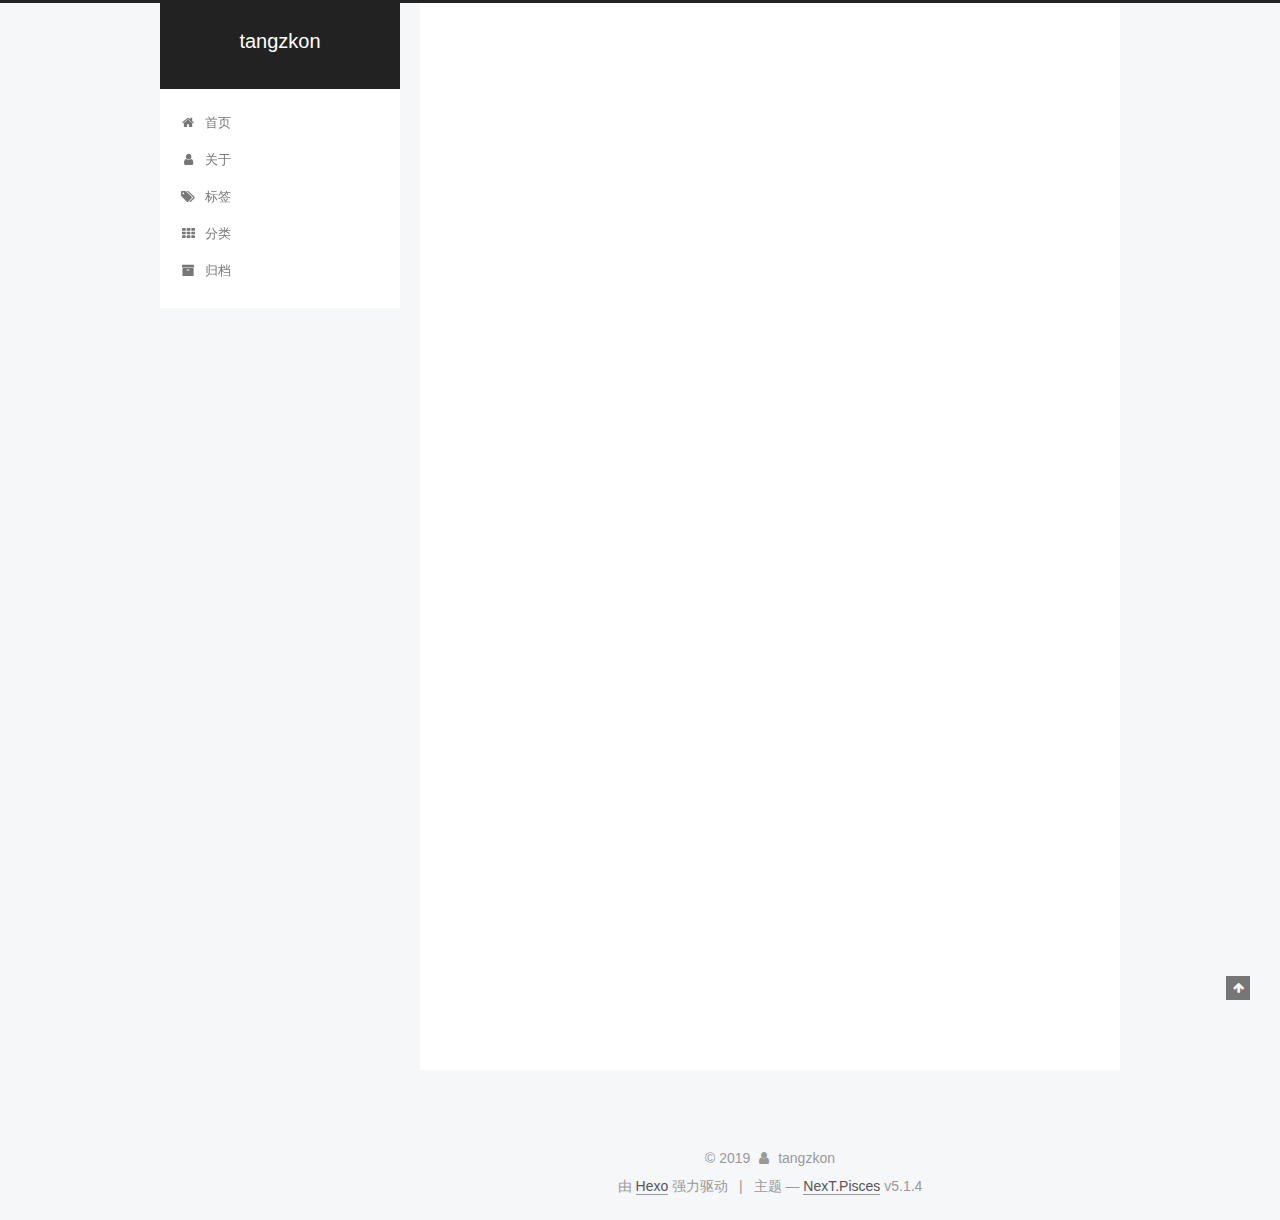
==== index.html @ e9712786 "Site updated: 2019-11-26 19:25:42" ====
<!DOCTYPE html>



  


<html class="theme-next pisces use-motion" lang="zh-Hans">
<head>
  <meta charset="UTF-8"/>
<meta http-equiv="X-UA-Compatible" content="IE=edge" />
<meta name="viewport" content="width=device-width, initial-scale=1, maximum-scale=1"/>
<meta name="theme-color" content="#222">









<meta http-equiv="Cache-Control" content="no-transform" />
<meta http-equiv="Cache-Control" content="no-siteapp" />
















  
  
  <link href="/lib/fancybox/source/jquery.fancybox.css?v=2.1.5" rel="stylesheet" type="text/css" />







<link href="/lib/font-awesome/css/font-awesome.min.css?v=4.6.2" rel="stylesheet" type="text/css" />

<link href="/css/main.css?v=5.1.4" rel="stylesheet" type="text/css" />


  <link rel="apple-touch-icon" sizes="180x180" href="/images/avatar.jpg?v=5.1.4">


  <link rel="icon" type="image/png" sizes="32x32" href="/images/avatar.jpg?v=5.1.4">


  <link rel="icon" type="image/png" sizes="16x16" href="/images/avatar.jpg?v=5.1.4">


  <link rel="mask-icon" href="/images/logo.svg?v=5.1.4" color="#222">





  <meta name="keywords" content="Hexo, NexT" />










<meta name="description" content="a low B">
<meta property="og:type" content="website">
<meta property="og:title" content="tangzkon">
<meta property="og:url" content="http:&#x2F;&#x2F;yoursite.com&#x2F;index.html">
<meta property="og:site_name" content="tangzkon">
<meta property="og:description" content="a low B">
<meta property="og:locale" content="zh-Hans">
<meta name="twitter:card" content="summary">



<script type="text/javascript" id="hexo.configurations">
  var NexT = window.NexT || {};
  var CONFIG = {
    root: '/',
    scheme: 'Pisces',
    version: '5.1.4',
    sidebar: {"position":"left","display":"post","offset":12,"b2t":false,"scrollpercent":false,"onmobile":false},
    fancybox: true,
    tabs: true,
    motion: {"enable":true,"async":false,"transition":{"post_block":"fadeIn","post_header":"slideDownIn","post_body":"slideDownIn","coll_header":"slideLeftIn","sidebar":"slideUpIn"}},
    duoshuo: {
      userId: '0',
      author: '博主'
    },
    algolia: {
      applicationID: '',
      apiKey: '',
      indexName: '',
      hits: {"per_page":10},
      labels: {"input_placeholder":"Search for Posts","hits_empty":"We didn't find any results for the search: ${query}","hits_stats":"${hits} results found in ${time} ms"}
    }
  };
</script>



  <link rel="canonical" href="http://yoursite.com/"/>





  <title>tangzkon</title>
  








</head>

<body itemscope itemtype="http://schema.org/WebPage" lang="zh-Hans">

  
  
    
  

  <div class="container sidebar-position-left 
  page-home">
    <div class="headband"></div>

    <header id="header" class="header" itemscope itemtype="http://schema.org/WPHeader">
      <div class="header-inner"><div class="site-brand-wrapper">
  <div class="site-meta ">
    

    <div class="custom-logo-site-title">
      <a href="/"  class="brand" rel="start">
        <span class="logo-line-before"><i></i></span>
        <span class="site-title">tangzkon</span>
        <span class="logo-line-after"><i></i></span>
      </a>
    </div>
      
        <p class="site-subtitle"></p>
      
  </div>

  <div class="site-nav-toggle">
    <button>
      <span class="btn-bar"></span>
      <span class="btn-bar"></span>
      <span class="btn-bar"></span>
    </button>
  </div>
</div>

<nav class="site-nav">
  

  
    <ul id="menu" class="menu">
      
        
        <li class="menu-item menu-item-home">
          <a href="/" rel="section">
            
              <i class="menu-item-icon fa fa-fw fa-home"></i> <br />
            
            首页
          </a>
        </li>
      
        
        <li class="menu-item menu-item-about">
          <a href="/about/" rel="section">
            
              <i class="menu-item-icon fa fa-fw fa-user"></i> <br />
            
            关于
          </a>
        </li>
      
        
        <li class="menu-item menu-item-tags">
          <a href="/tags/" rel="section">
            
              <i class="menu-item-icon fa fa-fw fa-tags"></i> <br />
            
            标签
          </a>
        </li>
      
        
        <li class="menu-item menu-item-categories">
          <a href="/categories/" rel="section">
            
              <i class="menu-item-icon fa fa-fw fa-th"></i> <br />
            
            分类
          </a>
        </li>
      
        
        <li class="menu-item menu-item-archives">
          <a href="/archives/" rel="section">
            
              <i class="menu-item-icon fa fa-fw fa-archive"></i> <br />
            
            归档
          </a>
        </li>
      

      
    </ul>
  

  
</nav>



 </div>
    </header>

    <main id="main" class="main">
      <div class="main-inner">
        <div class="content-wrap">
          <div id="content" class="content">
            
  <section id="posts" class="posts-expand">
    
      

  

  
  
  

  <article class="post post-type-normal" itemscope itemtype="http://schema.org/Article">
  
  
  
  <div class="post-block">
    <link itemprop="mainEntityOfPage" href="http://yoursite.com/2019/11/26/hello-world/">

    <span hidden itemprop="author" itemscope itemtype="http://schema.org/Person">
      <meta itemprop="name" content="tangzkon">
      <meta itemprop="description" content="">
      <meta itemprop="image" content="/images/avatar.jpg">
    </span>

    <span hidden itemprop="publisher" itemscope itemtype="http://schema.org/Organization">
      <meta itemprop="name" content="tangzkon">
    </span>

    
      <header class="post-header">

        
        
          <h1 class="post-title" itemprop="name headline">Hello World</h1>
        

        <div class="post-meta">
          <span class="post-time">
            
              <span class="post-meta-item-icon">
                <i class="fa fa-calendar-o"></i>
              </span>
              
                <span class="post-meta-item-text">发表于</span>
              
              <time title="创建于" itemprop="dateCreated datePublished" datetime="2019-11-26T16:20:26+08:00">
                2019-11-26
              </time>
            

            

            
          </span>

          

          
            
          

          
          

          
		  

          

          

        </div>
      </header>
    

    
    
    
    <div class="post-body" itemprop="articleBody">

      
      

      
        <p>Welcome to <a href="https://hexo.io/" target="_blank" rel="noopener">Hexo</a>! This is your very first post. Check <a href="https://hexo.io/docs/" target="_blank" rel="noopener">documentation</a> for more info. If you get any problems when using Hexo, you can find the answer in <a href="https://hexo.io/docs/troubleshooting.html" target="_blank" rel="noopener">troubleshooting</a> or you can ask me on <a href="https://github.com/hexojs/hexo/issues" target="_blank" rel="noopener">GitHub</a>.</p>
<h2 id="Quick-Start"><a href="#Quick-Start" class="headerlink" title="Quick Start"></a>Quick Start</h2><h3 id="Create-a-new-post"><a href="#Create-a-new-post" class="headerlink" title="Create a new post"></a>Create a new post</h3><figure class="highlight bash"><table><tr><td class="gutter"><pre><span class="line">1</span><br></pre></td><td class="code"><pre><span class="line">$ hexo new <span class="string">"My New Post"</span></span><br></pre></td></tr></table></figure>

<p>More info: <a href="https://hexo.io/docs/writing.html" target="_blank" rel="noopener">Writing</a></p>
<h3 id="Run-server"><a href="#Run-server" class="headerlink" title="Run server"></a>Run server</h3><figure class="highlight bash"><table><tr><td class="gutter"><pre><span class="line">1</span><br></pre></td><td class="code"><pre><span class="line">$ hexo server</span><br></pre></td></tr></table></figure>

<p>More info: <a href="https://hexo.io/docs/server.html" target="_blank" rel="noopener">Server</a></p>
<h3 id="Generate-static-files"><a href="#Generate-static-files" class="headerlink" title="Generate static files"></a>Generate static files</h3><figure class="highlight bash"><table><tr><td class="gutter"><pre><span class="line">1</span><br></pre></td><td class="code"><pre><span class="line">$ hexo generate</span><br></pre></td></tr></table></figure>

<p>More info: <a href="https://hexo.io/docs/generating.html" target="_blank" rel="noopener">Generating</a></p>
<h3 id="Deploy-to-remote-sites"><a href="#Deploy-to-remote-sites" class="headerlink" title="Deploy to remote sites"></a>Deploy to remote sites</h3><figure class="highlight bash"><table><tr><td class="gutter"><pre><span class="line">1</span><br></pre></td><td class="code"><pre><span class="line">$ hexo deploy</span><br></pre></td></tr></table></figure>

<p>More info: <a href="https://hexo.io/docs/one-command-deployment.html" target="_blank" rel="noopener">Deployment</a></p>

      
    </div>
    
    
    

    

    

    

    <footer class="post-footer">
      

      
      
      

      

      
      
    </footer>
  </div>
  
  
  
  </article>


    
  </section>

  


          </div>
          


          

        </div>
        
          
  
  <div class="sidebar-toggle">
    <div class="sidebar-toggle-line-wrap">
      <span class="sidebar-toggle-line sidebar-toggle-line-first"></span>
      <span class="sidebar-toggle-line sidebar-toggle-line-middle"></span>
      <span class="sidebar-toggle-line sidebar-toggle-line-last"></span>
    </div>
  </div>

  <aside id="sidebar" class="sidebar">
    
    <div class="sidebar-inner">

      

      

      <section class="site-overview-wrap sidebar-panel sidebar-panel-active">
        <div class="site-overview">
          <div class="site-author motion-element" itemprop="author" itemscope itemtype="http://schema.org/Person">
            
              <img class="site-author-image" itemprop="image"
                src="/images/avatar.jpg"
                alt="tangzkon" />
            
              <p class="site-author-name" itemprop="name">tangzkon</p>
              <p class="site-description motion-element" itemprop="description">a low B</p>
          </div>

          <nav class="site-state motion-element">

            
              <div class="site-state-item site-state-posts">
              
                <a href="/archives/%7C%7Carchive">
              
                  <span class="site-state-item-count">1</span>
                  <span class="site-state-item-name">日志</span>
                </a>
              </div>
            

            

            

          </nav>

          

          

          
          

          
          

          

        </div>
      </section>

      

      

    </div>
  </aside>


        
      </div>
    </main>

    <footer id="footer" class="footer">
      <div class="footer-inner">
        <div class="copyright">&copy; <span itemprop="copyrightYear">2019</span>
  <span class="with-love">
    <i class="fa fa-user"></i>
  </span>
  <span class="author" itemprop="copyrightHolder">tangzkon</span>

  
</div>


  <div class="powered-by">由 <a class="theme-link" target="_blank" href="https://hexo.io">Hexo</a> 强力驱动</div>



  <span class="post-meta-divider">|</span>



  <div class="theme-info">主题 &mdash; <a class="theme-link" target="_blank" href="https://github.com/iissnan/hexo-theme-next">NexT.Pisces</a> v5.1.4</div>

<div>
<script async src="//busuanzi.ibruce.info/busuanzi/2.3/busuanzi.pure.mini.js"></script>
<span id="busuanzi_container_site_pv" style='display:none'>
    ��վ�ܷ����� <span id="busuanzi_value_site_pv"></span> ��
    <span class="post-meta-divider">|</span>
</span>
<span id="busuanzi_container_site_uv" style='display:none'>
    ��<span id="busuanzi_value_site_uv"></span>�˿����ҵĲ���
</span>
</div>



        







        
      </div>
    </footer>

    
      <div class="back-to-top">
        <i class="fa fa-arrow-up"></i>
        
      </div>
    

    

  </div>

  

<script type="text/javascript">
  if (Object.prototype.toString.call(window.Promise) !== '[object Function]') {
    window.Promise = null;
  }
</script>









  












  
  
    <script type="text/javascript" src="/lib/jquery/index.js?v=2.1.3"></script>
  

  
  
    <script type="text/javascript" src="/lib/fastclick/lib/fastclick.min.js?v=1.0.6"></script>
  

  
  
    <script type="text/javascript" src="/lib/jquery_lazyload/jquery.lazyload.js?v=1.9.7"></script>
  

  
  
    <script type="text/javascript" src="/lib/velocity/velocity.min.js?v=1.2.1"></script>
  

  
  
    <script type="text/javascript" src="/lib/velocity/velocity.ui.min.js?v=1.2.1"></script>
  

  
  
    <script type="text/javascript" src="/lib/fancybox/source/jquery.fancybox.pack.js?v=2.1.5"></script>
  


  


  <script type="text/javascript" src="/js/src/utils.js?v=5.1.4"></script>

  <script type="text/javascript" src="/js/src/motion.js?v=5.1.4"></script>



  
  


  <script type="text/javascript" src="/js/src/affix.js?v=5.1.4"></script>

  <script type="text/javascript" src="/js/src/schemes/pisces.js?v=5.1.4"></script>



  

  


  <script type="text/javascript" src="/js/src/bootstrap.js?v=5.1.4"></script>



  


  




	





  





  












  





  

  

  

  
  

  

  

  

 
<!-- ҳ����С���� -->
<script type="text/javascript" src="/js/src/love.js"></script>
</body>
</html>
---- css/main.css ----
/* normalize.css v3.0.2 | MIT License | git.io/normalize */
html {
  font-family: sans-serif; /* 1 */
  -ms-text-size-adjust: 100%; /* 2 */
  -webkit-text-size-adjust: 100%; /* 2 */
}
body {
  margin: 0;
}
article,
aside,
details,
figcaption,
figure,
footer,
header,
hgroup,
main,
menu,
nav,
section,
summary {
  display: block;
}
audio,
canvas,
progress,
video {
  display: inline-block; /* 1 */
  vertical-align: baseline; /* 2 */
}
audio:not([controls]) {
  display: none;
  height: 0;
}
[hidden],
template {
  display: none;
}
a {
  background-color: transparent;
}
a:active,
a:hover {
  outline: 0;
}
abbr[title] {
  border-bottom: 1px dotted;
}
b,
strong {
  font-weight: bold;
}
dfn {
  font-style: italic;
}
h1 {
  font-size: 2em;
  margin: 0.67em 0;
}
mark {
  background: #ff0;
  color: #000;
}
small {
  font-size: 80%;
}
sub,
sup {
  font-size: 75%;
  line-height: 0;
  position: relative;
  vertical-align: baseline;
}
sup {
  top: -0.5em;
}
sub {
  bottom: -0.25em;
}
img {
  border: 0;
}
svg:not(:root) {
  overflow: hidden;
}
figure {
  margin: 1em 40px;
}
hr {
  -moz-box-sizing: content-box;
  box-sizing: content-box;
  height: 0;
}
pre {
  overflow: auto;
}
code,
kbd,
pre,
samp {
  font-family: monospace, monospace;
  font-size: 1em;
}
button,
input,
optgroup,
select,
textarea {
  color: inherit; /* 1 */
  font: inherit; /* 2 */
  margin: 0; /* 3 */
}
button {
  overflow: visible;
}
button,
select {
  text-transform: none;
}
button,
html input[type="button"],
input[type="reset"],
input[type="submit"] {
  -webkit-appearance: button; /* 2 */
  cursor: pointer; /* 3 */
}
button[disabled],
html input[disabled] {
  cursor: default;
}
button::-moz-focus-inner,
input::-moz-focus-inner {
  border: 0;
  padding: 0;
}
input {
  line-height: normal;
}
input[type="checkbox"],
input[type="radio"] {
  box-sizing: border-box; /* 1 */
  padding: 0; /* 2 */
}
input[type="number"]::-webkit-inner-spin-button,
input[type="number"]::-webkit-outer-spin-button {
  height: auto;
}
input[type="search"] {
  -webkit-appearance: textfield; /* 1 */
  -moz-box-sizing: content-box;
  -webkit-box-sizing: content-box; /* 2 */
  box-sizing: content-box;
}
input[type="search"]::-webkit-search-cancel-button,
input[type="search"]::-webkit-search-decoration {
  -webkit-appearance: none;
}
fieldset {
  border: 1px solid #c0c0c0;
  margin: 0 2px;
  padding: 0.35em 0.625em 0.75em;
}
legend {
  border: 0; /* 1 */
  padding: 0; /* 2 */
}
textarea {
  overflow: auto;
}
optgroup {
  font-weight: bold;
}
table {
  border-collapse: collapse;
  border-spacing: 0;
}
td,
th {
  padding: 0;
}
::selection {
  background: #262a30;
  color: #fff;
}
body {
  position: relative;
  font-family: 'Lato', "PingFang SC", "Microsoft YaHei", sans-serif;
  font-size: 14px;
  line-height: 2;
  color: #555;
  background: #f5f7f9;
}
@media (max-width: 767px) {
  body {
    padding-right: 0 !important;
  }
}
@media (min-width: 768px) and (max-width: 991px) {
  body {
    padding-right: 0 !important;
  }
}
@media (min-width: 1600px) {
  body {
    font-size: 16px;
  }
}
h1,
h2,
h3,
h4,
h5,
h6 {
  margin: 0;
  padding: 0;
  font-weight: bold;
  line-height: 1.5;
  font-family: 'Lato', "PingFang SC", "Microsoft YaHei", sans-serif;
}
h2,
h3,
h4,
h5,
h6 {
  margin: 20px 0 15px;
}
h1 {
  font-size: 22px;
}
@media (max-width: 767px) {
  h1 {
    font-size: 18px;
  }
}
h2 {
  font-size: 20px;
}
@media (max-width: 767px) {
  h2 {
    font-size: 16px;
  }
}
h3 {
  font-size: 18px;
}
@media (max-width: 767px) {
  h3 {
    font-size: 14px;
  }
}
h4 {
  font-size: 16px;
}
@media (max-width: 767px) {
  h4 {
    font-size: 12px;
  }
}
h5 {
  font-size: 14px;
}
@media (max-width: 767px) {
  h5 {
    font-size: 10px;
  }
}
h6 {
  font-size: 12px;
}
@media (max-width: 767px) {
  h6 {
    font-size: 8px;
  }
}
p {
  margin: 0 0 20px 0;
}
a {
  color: #555;
  text-decoration: none;
  outline: none;
  border-bottom: 1px solid #999;
  word-wrap: break-word;
}
a:hover {
  color: #222;
  border-bottom-color: #222;
}
blockquote {
  margin: 0;
  padding: 0;
}
img {
  display: block;
  margin: auto;
  max-width: 100%;
  height: auto;
}
hr {
  margin: 40px 0;
  height: 3px;
  border: none;
  background-color: #ddd;
  background-image: repeating-linear-gradient(-45deg, #fff, #fff 4px, transparent 4px, transparent 8px);
}
blockquote {
  padding: 0 15px;
  color: #666;
  border-left: 4px solid #ddd;
}
blockquote cite::before {
  content: "-";
  padding: 0 5px;
}
dt {
  font-weight: 700;
}
dd {
  margin: 0;
  padding: 0;
}
kbd {
  border: 1px solid #ccc;
  border-radius: 0.2em;
  box-shadow: 0.1em 0.1em 0.2em rgba(0,0,0,0.1);
  background-color: #f9f9f9;
  font-family: inherit;
  background-image: -webkit-linear-gradient(top, #eee, #fff, #eee);
  padding: 0.1em 0.3em;
  white-space: nowrap;
}
.text-left {
  text-align: left;
}
.text-center {
  text-align: center;
}
.text-right {
  text-align: right;
}
.text-justify {
  text-align: justify;
}
.text-nowrap {
  white-space: nowrap;
}
.text-lowercase {
  text-transform: lowercase;
}
.text-uppercase {
  text-transform: uppercase;
}
.text-capitalize {
  text-transform: capitalize;
}
.center-block {
  display: block;
  margin-left: auto;
  margin-right: auto;
}
.clearfix:before,
.clearfix:after {
  content: " ";
  display: table;
}
.clearfix:after {
  clear: both;
}
.pullquote {
  width: 45%;
}
.pullquote.left {
  float: left;
  margin-left: 5px;
  margin-right: 10px;
}
.pullquote.right {
  float: right;
  margin-left: 10px;
  margin-right: 5px;
}
.affix.affix.affix {
  position: fixed;
}
.translation {
  margin-top: -20px;
  font-size: 14px;
  color: #999;
}
.scrollbar-measure {
  width: 100px;
  height: 100px;
  overflow: scroll;
  position: absolute;
  top: -9999px;
}
.use-motion .motion-element {
  opacity: 0;
}
table {
  margin: 20px 0;
  width: 100%;
  border-collapse: collapse;
  border-spacing: 0;
  border: 1px solid #ddd;
  font-size: 14px;
  table-layout: fixed;
  word-wrap: break-all;
}
table>tbody>tr:nth-of-type(odd) {
  background-color: #f9f9f9;
}
table>tbody>tr:hover {
  background-color: #f5f5f5;
}
caption,
th,
td {
  padding: 8px;
  text-align: left;
  vertical-align: middle;
  font-weight: normal;
}
th,
td {
  border-bottom: 3px solid #ddd;
  border-right: 1px solid #eee;
}
th {
  padding-bottom: 10px;
  font-weight: 700;
}
td {
  border-bottom-width: 1px;
}
html,
body {
  height: 100%;
}
.container {
  position: relative;
  min-height: 100%;
}
.header-inner {
  margin: 0 auto;
  padding: 100px 0 70px;
  width: 700px;
}
@media (min-width: 1600px) {
  .container .header-inner {
    width: 900px;
  }
}
.main {
  padding-bottom: 150px;
}
.main-inner {
  margin: 0 auto;
  width: 700px;
}
@media (min-width: 1600px) {
  .container .main-inner {
    width: 900px;
  }
}
.footer {
  position: absolute;
  left: 0;
  bottom: 0;
  width: 100%;
  min-height: 50px;
}
.footer-inner {
  box-sizing: border-box;
  margin: 20px auto;
  width: 700px;
}
@media (min-width: 1600px) {
  .container .footer-inner {
    width: 900px;
  }
}
pre,
.highlight {
  overflow: auto;
  margin: 20px 0;
  padding: 0;
  font-size: 13px;
  color: #4d4d4c;
  background: #f7f7f7;
  line-height: 1.6;
}
pre,
code {
  font-family: consolas, Menlo, "PingFang SC", "Microsoft YaHei", monospace;
}
code {
  padding: 2px 4px;
  word-wrap: break-word;
  color: #555;
  background: #eee;
  border-radius: 3px;
  font-size: 13px;
}
pre {
  padding: 10px;
}
pre code {
  padding: 0;
  color: #4d4d4c;
  background: none;
  text-shadow: none;
}
.highlight {
  border-radius: 1px;
}
.highlight pre {
  border: none;
  margin: 0;
  padding: 10px 0;
}
.highlight table {
  margin: 0;
  width: auto;
  border: none;
}
.highlight td {
  border: none;
  padding: 0;
}
.highlight figcaption {
  font-size: 1em;
  color: #4d4d4c;
  line-height: 1em;
  margin-bottom: 1em;
}
.highlight figcaption:before,
.highlight figcaption:after {
  content: " ";
  display: table;
}
.highlight figcaption:after {
  clear: both;
}
.highlight figcaption a {
  float: right;
  color: #4d4d4c;
}
.highlight figcaption a:hover {
  border-bottom-color: #4d4d4c;
}
.highlight .gutter pre {
  padding-left: 10px;
  padding-right: 10px;
  color: #869194;
  text-align: right;
  background-color: #eff2f3;
}
.highlight .code pre {
  width: 100%;
  padding-left: 10px;
  padding-right: 10px;
  background-color: #f7f7f7;
}
.highlight .line {
  height: 20px;
}
.gutter {
  -webkit-user-select: none;
  -moz-user-select: none;
  -ms-user-select: none;
  user-select: none;
}
.gist table {
  width: auto;
}
.gist table td {
  border: none;
}
pre .deletion {
  background: #fdd;
}
pre .addition {
  background: #dfd;
}
pre .meta {
  color: #8959a8;
}
pre .comment {
  color: #8e908c;
}
pre .variable,
pre .attribute,
pre .tag,
pre .regexp,
pre .ruby .constant,
pre .xml .tag .title,
pre .xml .pi,
pre .xml .doctype,
pre .html .doctype,
pre .css .id,
pre .css .class,
pre .css .pseudo {
  color: #c82829;
}
pre .number,
pre .preprocessor,
pre .built_in,
pre .literal,
pre .params,
pre .constant,
pre .command {
  color: #f5871f;
}
pre .ruby .class .title,
pre .css .rules .attribute,
pre .string,
pre .value,
pre .inheritance,
pre .header,
pre .ruby .symbol,
pre .xml .cdata,
pre .special,
pre .number,
pre .formula {
  color: #718c00;
}
pre .title,
pre .css .hexcolor {
  color: #3e999f;
}
pre .function,
pre .python .decorator,
pre .python .title,
pre .ruby .function .title,
pre .ruby .title .keyword,
pre .perl .sub,
pre .javascript .title,
pre .coffeescript .title {
  color: #4271ae;
}
pre .keyword,
pre .javascript .function {
  color: #8959a8;
}
.full-image.full-image.full-image.full-image {
  border: none;
  max-width: 100%;
  width: auto;
  margin: 20px auto 25px;
}
@media (min-width: 992px) {
  .full-image.full-image.full-image.full-image {
    max-width: none;
    width: 118%;
    margin: 0 -9%;
  }
}
.blockquote-center,
.page-home .post-type-quote blockquote,
.page-post-detail .post-type-quote blockquote {
  position: relative;
  margin: 40px 0;
  padding: 0;
  border-left: none;
  text-align: center;
}
.blockquote-center::before,
.page-home .post-type-quote blockquote::before,
.page-post-detail .post-type-quote blockquote::before,
.blockquote-center::after,
.page-home .post-type-quote blockquote::after,
.page-post-detail .post-type-quote blockquote::after {
  position: absolute;
  content: ' ';
  display: block;
  width: 100%;
  height: 24px;
  opacity: 0.2;
  background-repeat: no-repeat;
  background-position: 0 -6px;
  background-size: 22px 22px;
}
.blockquote-center::before,
.page-home .post-type-quote blockquote::before,
.page-post-detail .post-type-quote blockquote::before {
  top: -20px;
  background-image: url("../images/quote-l.svg");
  border-top: 1px solid #ccc;
}
.blockquote-center::after,
.page-home .post-type-quote blockquote::after,
.page-post-detail .post-type-quote blockquote::after {
  bottom: -20px;
  background-image: url("../images/quote-r.svg");
  border-bottom: 1px solid #ccc;
  background-position: 100% 8px;
}
.blockquote-center p,
.page-home .post-type-quote blockquote p,
.page-post-detail .post-type-quote blockquote p,
.blockquote-center div,
.page-home .post-type-quote blockquote div,
.page-post-detail .post-type-quote blockquote div {
  text-align: center;
}
.post .post-body .group-picture img {
  box-sizing: border-box;
  padding: 0 3px;
  border: none;
}
.post .group-picture-row {
  overflow: hidden;
  margin-top: 6px;
}
.post .group-picture-row:first-child {
  margin-top: 0;
}
.post .group-picture-column {
  float: left;
}
.page-post-detail .post-body .group-picture-column {
  float: none;
  margin-top: 10px;
  width: auto !important;
}
.page-post-detail .post-body .group-picture-column img {
  margin: 0 auto;
}
.page-archive .group-picture-container {
  overflow: hidden;
}
.page-archive .group-picture-row {
  float: left;
}
.page-archive .group-picture-row:first-child {
  margin-top: 6px;
}
.page-archive .group-picture-column {
  max-width: 150px;
  max-height: 150px;
}
.post-body .note {
  position: relative;
  padding: 15px;
  margin-bottom: 20px;
  border: 1px solid #eee;
  border-left-width: 5px;
  border-radius: 3px;
}
.post-body .note h2,
.post-body .note h3,
.post-body .note h4,
.post-body .note h5,
.post-body .note h6 {
  margin-top: 0;
  margin-bottom: 0;
  border-bottom: initial;
  padding-top: 0 !important;
}
.post-body .note p:first-child,
.post-body .note ul:first-child,
.post-body .note ol:first-child,
.post-body .note table:first-child,
.post-body .note pre:first-child,
.post-body .note blockquote:first-child {
  margin-top: 0;
}
.post-body .note p:last-child,
.post-body .note ul:last-child,
.post-body .note ol:last-child,
.post-body .note table:last-child,
.post-body .note pre:last-child,
.post-body .note blockquote:last-child {
  margin-bottom: 0;
}
.post-body .note.default {
  border-left-color: #777;
}
.post-body .note.default h2,
.post-body .note.default h3,
.post-body .note.default h4,
.post-body .note.default h5,
.post-body .note.default h6 {
  color: #777;
}
.post-body .note.primary {
  border-left-color: #6f42c1;
}
.post-body .note.primary h2,
.post-body .note.primary h3,
.post-body .note.primary h4,
.post-body .note.primary h5,
.post-body .note.primary h6 {
  color: #6f42c1;
}
.post-body .note.info {
  border-left-color: #428bca;
}
.post-body .note.info h2,
.post-body .note.info h3,
.post-body .note.info h4,
.post-body .note.info h5,
.post-body .note.info h6 {
  color: #428bca;
}
.post-body .note.success {
  border-left-color: #5cb85c;
}
.post-body .note.success h2,
.post-body .note.success h3,
.post-body .note.success h4,
.post-body .note.success h5,
.post-body .note.success h6 {
  color: #5cb85c;
}
.post-body .note.warning {
  border-left-color: #f0ad4e;
}
.post-body .note.warning h2,
.post-body .note.warning h3,
.post-body .note.warning h4,
.post-body .note.warning h5,
.post-body .note.warning h6 {
  color: #f0ad4e;
}
.post-body .note.danger {
  border-left-color: #d9534f;
}
.post-body .note.danger h2,
.post-body .note.danger h3,
.post-body .note.danger h4,
.post-body .note.danger h5,
.post-body .note.danger h6 {
  color: #d9534f;
}
.post-body .label {
  display: inline;
  padding: 0 2px;
  white-space: nowrap;
}
.post-body .label.default {
  background-color: #f0f0f0;
}
.post-body .label.primary {
  background-color: #efe6f7;
}
.post-body .label.info {
  background-color: #e5f2f8;
}
.post-body .label.success {
  background-color: #e7f4e9;
}
.post-body .label.warning {
  background-color: #fcf6e1;
}
.post-body .label.danger {
  background-color: #fae8eb;
}
.post-body .tabs {
  position: relative;
  display: block;
  margin-bottom: 20px;
  padding-top: 10px;
}
.post-body .tabs ul.nav-tabs {
  margin: 0;
  padding: 0;
  display: flex;
  margin-bottom: -1px;
}
@media (max-width: 413px) {
  .post-body .tabs ul.nav-tabs {
    display: block;
    margin-bottom: 5px;
  }
}
.post-body .tabs ul.nav-tabs li.tab {
  list-style-type: none !important;
  margin: 0 0.25em 0 0;
  border-top: 3px solid transparent;
  border-left: 1px solid transparent;
  border-right: 1px solid transparent;
}
@media (max-width: 413px) {
  .post-body .tabs ul.nav-tabs li.tab {
    margin: initial;
    border-top: 1px solid transparent;
    border-left: 3px solid transparent;
    border-right: 1px solid transparent;
    border-bottom: 1px solid transparent;
  }
}
.post-body .tabs ul.nav-tabs li.tab a {
  outline: 0;
  border-bottom: initial;
  display: block;
  line-height: 1.8em;
  padding: 0.25em 0.75em;
  transition-duration: 0.2s;
  transition-timing-function: ease-out;
  transition-delay: 0s;
}
.post-body .tabs ul.nav-tabs li.tab a i {
  width: 1.285714285714286em;
}
.post-body .tabs ul.nav-tabs li.tab.active {
  border-top: 3px solid #fc6423;
  border-left: 1px solid #ddd;
  border-right: 1px solid #ddd;
  background-color: #fff;
}
@media (max-width: 413px) {
  .post-body .tabs ul.nav-tabs li.tab.active {
    border-top: 1px solid #ddd;
    border-left: 3px solid #fc6423;
    border-right: 1px solid #ddd;
    border-bottom: 1px solid #ddd;
  }
}
.post-body .tabs ul.nav-tabs li.tab.active a {
  cursor: default;
  color: #555;
}
.post-body .tabs .tab-content {
  background-color: #fff;
}
.post-body .tabs .tab-content .tab-pane {
  border: 1px solid #ddd;
  padding: 20px 20px 0 20px;
}
.post-body .tabs .tab-content .tab-pane:not(.active) {
  display: none !important;
}
.post-body .tabs .tab-content .tab-pane.active {
  display: block !important;
}
.btn {
  display: inline-block;
  padding: 0 20px;
  font-size: 14px;
  color: #555;
  background: #fff;
  border: 2px solid #555;
  text-decoration: none;
  border-radius: 2px;
  transition-property: background-color;
  transition-duration: 0.2s;
  transition-timing-function: ease-in-out;
  transition-delay: 0s;
  line-height: 2;
}
.btn:hover {
  border-color: #222;
  color: #fff;
  background: #222;
}
.btn +.btn {
  margin: 0 0 8px 8px;
}
.btn .fa-fw {
  width: 1.285714285714286em;
  text-align: left;
}
.btn-bar {
  display: block;
  width: 22px;
  height: 2px;
  background: #555;
  border-radius: 1px;
}
.btn-bar+.btn-bar {
  margin-top: 4px;
}
.pagination {
  margin: 120px 0 40px;
  text-align: center;
  border-top: 1px solid #eee;
}
.page-number-basic,
.pagination .prev,
.pagination .next,
.pagination .page-number,
.pagination .space {
  display: inline-block;
  position: relative;
  top: -1px;
  margin: 0 10px;
  padding: 0 11px;
}
@media (max-width: 767px) {
  .page-number-basic,
  .pagination .prev,
  .pagination .next,
  .pagination .page-number,
  .pagination .space {
    margin: 0 5px;
  }
}
.pagination .prev,
.pagination .next,
.pagination .page-number {
  border-bottom: 0;
  border-top: 1px solid #eee;
  transition-property: border-color;
  transition-duration: 0.2s;
  transition-timing-function: ease-in-out;
  transition-delay: 0s;
}
.pagination .prev:hover,
.pagination .next:hover,
.pagination .page-number:hover {
  border-top-color: #222;
}
.pagination .space {
  padding: 0;
  margin: 0;
}
.pagination .prev {
  margin-left: 0;
}
.pagination .next {
  margin-right: 0;
}
.pagination .page-number.current {
  color: #fff;
  background: #ccc;
  border-top-color: #ccc;
}
@media (max-width: 767px) {
  .pagination {
    border-top: none;
  }
  .pagination .prev,
  .pagination .next,
  .pagination .page-number {
    margin-bottom: 10px;
    border-top: 0;
    border-bottom: 1px solid #eee;
    padding: 0 10px;
  }
  .pagination .prev:hover,
  .pagination .next:hover,
  .pagination .page-number:hover {
    border-bottom-color: #222;
  }
}
.comments {
  margin: 60px 20px 0;
}
.tag-cloud {
  text-align: center;
}
.tag-cloud a {
  display: inline-block;
  margin: 10px;
}
.back-to-top {
  box-sizing: border-box;
  position: fixed;
  bottom: -100px;
  right: 30px;
  z-index: 1050;
  padding: 0 6px;
  width: 24px;
  background: #222;
  font-size: 12px;
  opacity: 0.6;
  color: #fff;
  cursor: pointer;
  text-align: center;
  -webkit-transform: translateZ(0);
  transition-property: bottom;
  transition-duration: 0.2s;
  transition-timing-function: ease-in-out;
  transition-delay: 0s;
}
@media (min-width: 768px) and (max-width: 991px) {
  .back-to-top {
    display: none !important;
  }
}
@media (max-width: 767px) {
  .back-to-top {
    display: none !important;
  }
}
.back-to-top.back-to-top-on {
  bottom: 30px;
}
.header {
  background: transparent;
}
.header-inner {
  position: relative;
}
.headband {
  height: 3px;
  background: #222;
}
.site-meta {
  margin: 0;
  text-align: center;
}
@media (max-width: 767px) {
  .site-meta {
    text-align: center;
  }
}
.brand {
  position: relative;
  display: inline-block;
  padding: 0 40px;
  color: #fff;
  background: #222;
  border-bottom: none;
}
.brand:hover {
  color: #fff;
}
.logo {
  display: inline-block;
  margin-right: 5px;
  line-height: 36px;
  vertical-align: top;
}
.site-title {
  display: inline-block;
  vertical-align: top;
  line-height: 36px;
  font-size: 20px;
  font-weight: normal;
  font-family: 'Lato', "PingFang SC", "Microsoft YaHei", sans-serif;
}
.site-subtitle {
  margin-top: 10px;
  font-size: 13px;
  color: #ddd;
}
.use-motion .brand {
  opacity: 0;
}
.use-motion .logo,
.use-motion .site-title,
.use-motion .site-subtitle {
  opacity: 0;
  position: relative;
  top: -10px;
}
.site-nav-toggle {
  display: none;
  position: absolute;
  top: 10px;
  left: 10px;
}
@media (max-width: 767px) {
  .site-nav-toggle {
    display: block;
  }
}
.site-nav-toggle button {
  margin-top: 2px;
  padding: 9px 10px;
  background: transparent;
  border: none;
}
@media (max-width: 767px) {
  .site-nav {
    display: none;
    margin: 0 -10px;
    padding: 0 10px;
    clear: both;
    border-top: 1px solid #ddd;
  }
}
@media (min-width: 768px) and (max-width: 991px) {
  .site-nav {
    display: block !important;
  }
}
@media (min-width: 992px) {
  .site-nav {
    display: block !important;
  }
}
.menu {
  margin-top: 20px;
  padding-left: 0;
  text-align: center;
}
.menu .menu-item {
  display: inline-block;
  margin: 0 10px;
  list-style: none;
}
@media screen and (max-width: 767px) {
  .menu .menu-item {
    margin-top: 10px;
  }
}
.menu .menu-item a {
  display: block;
  font-size: 13px;
  line-height: inherit;
  border-bottom: 1px solid transparent;
  transition-property: border-color;
  transition-duration: 0.2s;
  transition-timing-function: ease-in-out;
  transition-delay: 0s;
}
.menu .menu-item a:hover,
.menu-item-active a {
  border-bottom-color: #222;
}
.menu .menu-item .fa {
  margin-right: 5px;
}
.use-motion .menu-item {
  opacity: 0;
}
.post-body {
  font-family: 'Lato', "PingFang SC", "Microsoft YaHei", sans-serif;
}
@media (max-width: 767px) {
  .post-body {
    word-break: break-word;
  }
}
.post-body .fancybox img {
  display: block !important;
  margin: 0 auto;
  cursor: pointer;
  cursor: zoom-in;
  cursor: -webkit-zoom-in;
}
.post-body .image-caption,
.post-body .figure .caption {
  margin: -20px auto 15px;
  text-align: center;
  font-size: 14px;
  color: #999;
  font-weight: bold;
  line-height: 1;
}
.post-sticky-flag {
  display: inline-block;
  font-size: 16px;
  -ms-transform: rotate(30deg);
  -webkit-transform: rotate(30deg);
  -moz-transform: rotate(30deg);
  -ms-transform: rotate(30deg);
  -o-transform: rotate(30deg);
  transform: rotate(30deg);
}
.use-motion .post-block,
.use-motion .pagination,
.use-motion .comments {
  opacity: 0;
}
.use-motion .post-header {
  opacity: 0;
}
.use-motion .post-body {
  opacity: 0;
}
.use-motion .collection-title {
  opacity: 0;
}
.post-body p a {
  color: #0593d3;
  border-bottom: none;
  border-bottom: 1px solid #0593d3;
}
.post-body p a:hover {
  color: #fc6423;
  border-bottom: none;
  border-bottom: 1px solid #fc6423;
}
.posts-expand {
  padding-top: 40px;
}
@media (max-width: 767px) {
  .posts-expand {
    margin: 0 20px;
  }
  .post-body pre .gutter pre {
    padding-right: 10px;
  }
  .post-body .highlight {
    margin-left: 0px;
    margin-right: 0px;
    padding: 0;
  }
  .post-body .highlight .gutter pre {
    padding-right: 10px;
  }
}
@media (min-width: 992px) {
  .posts-expand .post-body {
    text-align: justify;
  }
}
.posts-expand .post-body h2,
.posts-expand .post-body h3,
.posts-expand .post-body h4,
.posts-expand .post-body h5,
.posts-expand .post-body h6 {
  padding-top: 10px;
}
.posts-expand .post-body h2 .header-anchor,
.posts-expand .post-body h3 .header-anchor,
.posts-expand .post-body h4 .header-anchor,
.posts-expand .post-body h5 .header-anchor,
.posts-expand .post-body h6 .header-anchor {
  float: right;
  margin-left: 10px;
  color: #ccc;
  border-bottom-style: none;
  visibility: hidden;
}
.posts-expand .post-body h2 .header-anchor:hover,
.posts-expand .post-body h3 .header-anchor:hover,
.posts-expand .post-body h4 .header-anchor:hover,
.posts-expand .post-body h5 .header-anchor:hover,
.posts-expand .post-body h6 .header-anchor:hover {
  color: inherit;
}
.posts-expand .post-body h2:hover .header-anchor,
.posts-expand .post-body h3:hover .header-anchor,
.posts-expand .post-body h4:hover .header-anchor,
.posts-expand .post-body h5:hover .header-anchor,
.posts-expand .post-body h6:hover .header-anchor {
  visibility: visible;
}
.posts-expand .post-body ul li {
  list-style: circle;
}
.posts-expand .post-body img {
  box-sizing: border-box;
  margin: auto;
  padding: 3px;
  border: 1px solid #ddd;
}
.posts-expand .post-body .fancybox img {
  margin: 0 auto 25px;
}
@media (max-width: 767px) {
  .posts-collapse {
    margin: 0 20px;
  }
  .posts-collapse .post-title,
  .posts-collapse .post-meta {
    display: block;
    width: auto;
    text-align: left;
  }
}
.posts-collapse {
  position: relative;
  z-index: 1010;
  margin-left: 55px;
}
.posts-collapse::after {
  content: " ";
  position: absolute;
  top: 20px;
  left: 0;
  margin-left: -2px;
  width: 4px;
  height: 100%;
  background: #f5f5f5;
  z-index: -1;
}
@media (max-width: 767px) {
  .posts-collapse {
    margin: 0 20px;
  }
}
.posts-collapse .collection-title {
  position: relative;
  margin: 60px 0;
}
.posts-collapse .collection-title h1,
.posts-collapse .collection-title h2 {
  margin-left: 20px;
}
.posts-collapse .collection-title small {
  color: #bbb;
  margin-left: 5px;
}
.posts-collapse .collection-title::before {
  content: " ";
  position: absolute;
  left: 0;
  top: 50%;
  margin-left: -4px;
  margin-top: -4px;
  width: 8px;
  height: 8px;
  background: #bbb;
  border-radius: 50%;
}
.posts-collapse .post {
  margin: 30px 0;
}
.posts-collapse .post-header {
  position: relative;
  transition-duration: 0.2s;
  transition-timing-function: ease-in-out;
  transition-delay: 0s;
  transition-property: border;
  border-bottom: 1px dashed #ccc;
}
.posts-collapse .post-header::before {
  content: " ";
  position: absolute;
  left: 0;
  top: 12px;
  width: 6px;
  height: 6px;
  margin-left: -4px;
  background: #bbb;
  border-radius: 50%;
  border: 1px solid #fff;
  transition-duration: 0.2s;
  transition-timing-function: ease-in-out;
  transition-delay: 0s;
  transition-property: background;
}
.posts-collapse .post-header:hover {
  border-bottom-color: #666;
}
.posts-collapse .post-header:hover::before {
  background: #222;
}
.posts-collapse .post-meta {
  position: absolute;
  font-size: 12px;
  left: 20px;
  top: 5px;
}
.posts-collapse .post-comments-count {
  display: none;
}
.posts-collapse .post-title {
  margin-left: 60px;
  font-size: 16px;
  font-weight: normal;
  line-height: inherit;
}
.posts-collapse .post-title::after {
  margin-left: 3px;
  opacity: 0.6;
}
.posts-collapse .post-title a {
  color: #666;
  border-bottom: none;
}
.page-home .post-type-quote .post-header,
.page-post-detail .post-type-quote .post-header,
.page-home .post-type-quote .post-tags,
.page-post-detail .post-type-quote .post-tags {
  display: none;
}
.posts-expand .post-title {
  text-align: center;
  word-break: break-word;
  font-weight: 400;
}
.posts-expand .post-title-link {
  display: inline-block;
  position: relative;
  color: #555;
  border-bottom: none;
  line-height: 1.2;
  vertical-align: top;
}
.posts-expand .post-title-link::before {
  content: "";
  position: absolute;
  width: 100%;
  height: 2px;
  bottom: 0;
  left: 0;
  background-color: #000;
  visibility: hidden;
  -webkit-transform: scaleX(0);
  -moz-transform: scaleX(0);
  -ms-transform: scaleX(0);
  -o-transform: scaleX(0);
  transform: scaleX(0);
  transition-duration: 0.2s;
  transition-timing-function: ease-in-out;
  transition-delay: 0s;
}
.posts-expand .post-title-link:hover::before {
  visibility: visible;
  -webkit-transform: scaleX(1);
  -moz-transform: scaleX(1);
  -ms-transform: scaleX(1);
  -o-transform: scaleX(1);
  transform: scaleX(1);
}
.posts-expand .post-title-link .fa {
  font-size: 16px;
}
.posts-expand .post-meta {
  margin: 3px 0 60px 0;
  color: #999;
  font-family: 'Lato', "PingFang SC", "Microsoft YaHei", sans-serif;
  font-size: 12px;
  text-align: center;
}
.posts-expand .post-meta .post-category-list {
  display: inline-block;
  margin: 0;
  padding: 3px;
}
.posts-expand .post-meta .post-category-list-link {
  color: #999;
}
.posts-expand .post-meta .post-description {
  font-size: 14px;
  margin-top: 2px;
}
.post-meta-divider {
  margin: 0 0.5em;
}
.post-meta-item-icon {
  margin-right: 3px;
}
@media (min-width: 768px) and (max-width: 991px) {
  .post-meta-item-icon {
    display: inline-block;
  }
}
@media (max-width: 767px) {
  .post-meta-item-icon {
    display: inline-block;
  }
}
@media (min-width: 768px) and (max-width: 991px) {
  .post-meta-item-text {
    display: none;
  }
}
@media (max-width: 767px) {
  .post-meta-item-text {
    display: none;
  }
}
@media (max-width: 767px) {
  .posts-expand .post-comments-count {
    display: none;
  }
}
.post-button {
  margin-top: 40px;
}
.posts-expand .post-tags {
  margin-top: 40px;
  text-align: center;
}
.posts-expand .post-tags a {
  display: inline-block;
  margin-right: 10px;
  font-size: 13px;
}
.post-nav {
  display: table;
  margin-top: 15px;
  width: 100%;
  border-top: 1px solid #eee;
}
.post-nav-divider {
  display: table-cell;
  width: 10%;
}
.post-nav-item {
  display: table-cell;
  padding: 10px 0 0 0;
  width: 45%;
  vertical-align: top;
}
.post-nav-item a {
  position: relative;
  display: block;
  line-height: 25px;
  font-size: 14px;
  color: #555;
  border-bottom: none;
}
.post-nav-item a:hover {
  color: #222;
  border-bottom: none;
}
.post-nav-item a:active {
  top: 2px;
}
.post-nav-item .fa {
  position: absolute;
  top: 8px;
  left: 0;
  font-size: 12px;
}
.post-nav-next a {
  padding-left: 15px;
}
.post-nav-prev {
  text-align: right;
}
.post-nav-prev a {
  padding-right: 15px;
}
.post-nav-prev .fa {
  right: 0;
  left: auto;
}
.posts-expand .post-eof {
  display: block;
  margin: 80px auto 60px;
  width: 8%;
  height: 1px;
  background: #ccc;
  text-align: center;
}
.post:last-child .post-eof.post-eof.post-eof {
  display: none;
}
.post-gallery {
  display: table;
  table-layout: fixed;
  width: 100%;
  border-collapse: separate;
}
.post-gallery-row {
  display: table-row;
}
.post-gallery .post-gallery-img {
  display: table-cell;
  text-align: center;
  vertical-align: middle;
  border: none;
}
.post-gallery .post-gallery-img img {
  max-width: 100%;
  max-height: 100%;
  border: none;
}
.fancybox-close,
.fancybox-close:hover {
  border: none;
}
.rtl.post-body p,
.rtl.post-body a,
.rtl.post-body h1,
.rtl.post-body h2,
.rtl.post-body h3,
.rtl.post-body h4,
.rtl.post-body h5,
.rtl.post-body h6,
.rtl.post-body li,
.rtl.post-body ul,
.rtl.post-body ol {
  direction: rtl;
  font-family: UKIJ Ekran;
}
.rtl.post-title {
  font-family: UKIJ Ekran;
}
.sidebar {
  position: fixed;
  right: 0;
  top: 0;
  bottom: 0;
  width: 0;
  z-index: 1040;
  box-shadow: inset 0 2px 6px #000;
  background: #222;
  -webkit-transform: translateZ(0);
}
.sidebar a {
  color: #999;
  border-bottom-color: #555;
}
.sidebar a:hover {
  color: #eee;
}
@media (min-width: 768px) and (max-width: 991px) {
  .sidebar {
    display: none !important;
  }
}
@media (max-width: 767px) {
  .sidebar {
    display: none !important;
  }
}
.sidebar-inner {
  position: relative;
  padding: 20px 10px;
  color: #999;
  text-align: center;
}
.site-overview-wrap {
  overflow: hidden;
}
.site-overview {
  overflow-y: auto;
  overflow-x: hidden;
}
.sidebar-toggle {
  position: fixed;
  right: 30px;
  bottom: 45px;
  width: 14px;
  height: 14px;
  padding: 5px;
  background: #222;
  line-height: 0;
  z-index: 1050;
  cursor: pointer;
  -webkit-transform: translateZ(0);
}
@media (min-width: 768px) and (max-width: 991px) {
  .sidebar-toggle {
    display: none !important;
  }
}
@media (max-width: 767px) {
  .sidebar-toggle {
    display: none !important;
  }
}
.sidebar-toggle-line {
  position: relative;
  display: inline-block;
  vertical-align: top;
  height: 2px;
  width: 100%;
  background: #fff;
  margin-top: 3px;
}
.sidebar-toggle-line:first-child {
  margin-top: 0;
}
.site-author-image {
  display: block;
  margin: 0 auto;
  padding: 2px;
  max-width: 120px;
  height: auto;
  border: 1px solid #eee;
}
.site-author-name {
  margin: 0;
  text-align: center;
  color: #222;
  font-weight: 600;
}
.site-description {
  margin-top: 0;
  text-align: center;
  font-size: 13px;
  color: #999;
}
.site-state {
  overflow: hidden;
  line-height: 1.4;
  white-space: nowrap;
  text-align: center;
}
.site-state-item {
  display: inline-block;
  padding: 0 15px;
  border-left: 1px solid #eee;
}
.site-state-item:first-child {
  border-left: none;
}
.site-state-item a {
  border-bottom: none;
}
.site-state-item-count {
  display: block;
  text-align: center;
  color: inherit;
  font-weight: 600;
  font-size: 16px;
}
.site-state-item-name {
  font-size: 13px;
  color: #999;
}
.feed-link {
  margin-top: 20px;
}
.feed-link a {
  display: inline-block;
  padding: 0 15px;
  color: #fc6423;
  border: 1px solid #fc6423;
  border-radius: 4px;
}
.feed-link a i {
  color: #fc6423;
  font-size: 14px;
}
.feed-link a:hover {
  color: #fff;
  background: #fc6423;
}
.feed-link a:hover i {
  color: #fff;
}
.links-of-author {
  margin-top: 20px;
}
.links-of-author a {
  display: inline-block;
  vertical-align: middle;
  margin-right: 10px;
  margin-bottom: 10px;
  border-bottom-color: #555;
  font-size: 13px;
}
.links-of-author a:before {
  display: inline-block;
  vertical-align: middle;
  margin-right: 3px;
  content: " ";
  width: 4px;
  height: 4px;
  border-radius: 50%;
  background: #ff0d71;
}
.links-of-blogroll {
  font-size: 13px;
}
.links-of-blogroll-title {
  margin-top: 20px;
  font-size: 14px;
  font-weight: 600;
}
.links-of-blogroll-list {
  margin: 0;
  padding: 0;
  list-style: none;
}
.links-of-blogroll-item {
  padding: 2px 10px;
}
.links-of-blogroll-item a {
  max-width: 280px;
  box-sizing: border-box;
  display: inline-block;
  overflow: hidden;
  white-space: nowrap;
  text-overflow: ellipsis;
}
.sidebar-nav {
  margin: 0 0 20px;
  padding-left: 0;
}
.sidebar-nav li {
  display: inline-block;
  cursor: pointer;
  border-bottom: 1px solid transparent;
  font-size: 14px;
  color: #555;
}
.sidebar-nav li:hover {
  color: #fc6423;
}
.page-post-detail .sidebar-nav-toc {
  padding: 0 5px;
}
.page-post-detail .sidebar-nav-overview {
  margin-left: 10px;
}
.sidebar-nav .sidebar-nav-active {
  color: #fc6423;
  border-bottom-color: #fc6423;
}
.sidebar-nav .sidebar-nav-active:hover {
  color: #fc6423;
}
.sidebar-panel {
  display: none;
}
.sidebar-panel-active {
  display: block;
}
.post-toc-empty {
  font-size: 14px;
  color: #666;
}
.post-toc-wrap {
  overflow: hidden;
}
.post-toc {
  overflow: auto;
}
.post-toc ol {
  margin: 0;
  padding: 0 2px 5px 10px;
  text-align: left;
  list-style: none;
  font-size: 14px;
}
.post-toc ol > ol {
  padding-left: 0;
}
.post-toc ol a {
  transition-duration: 0.2s;
  transition-timing-function: ease-in-out;
  transition-delay: 0s;
  transition-property: all;
  color: #666;
  border-bottom-color: #ccc;
}
.post-toc ol a:hover {
  color: #000;
  border-bottom-color: #000;
}
.post-toc .nav-item {
  overflow: hidden;
  text-overflow: ellipsis;
  text-align: justify;
  white-space: nowrap;
  line-height: 1.8;
}
.post-toc .nav .nav-child {
  display: none;
}
.post-toc .nav .active > .nav-child {
  display: block;
}
.post-toc .nav .active-current > .nav-child {
  display: block;
}
.post-toc .nav .active-current > .nav-child > .nav-item {
  display: block;
}
.post-toc .nav .active > a {
  color: #fc6423;
  border-bottom-color: #fc6423;
}
.post-toc .nav .active-current > a {
  color: #fc6423;
}
.post-toc .nav .active-current > a:hover {
  color: #fc6423;
}
.footer {
  font-size: 14px;
  color: #999;
}
.footer img {
  border: none;
}
.footer-inner {
  text-align: center;
}
.with-love {
  display: inline-block;
  margin: 0 5px;
}
.powered-by,
.theme-info {
  display: inline-block;
}
.cc-license {
  margin-top: 10px;
  text-align: center;
}
.cc-license .cc-opacity {
  opacity: 0.7;
  border-bottom: none;
}
.cc-license .cc-opacity:hover {
  opacity: 0.9;
}
.cc-license img {
  display: inline-block;
}
.theme-next #ds-thread #ds-reset {
  color: #555;
}
.theme-next #ds-thread #ds-reset .ds-replybox {
  margin-bottom: 30px;
}
.theme-next #ds-thread #ds-reset .ds-replybox .ds-avatar,
.theme-next #ds-reset .ds-avatar img {
  box-shadow: none;
}
.theme-next #ds-thread #ds-reset .ds-textarea-wrapper {
  border-color: #c7d4e1;
  background: none;
  border-top-right-radius: 3px;
  border-top-left-radius: 3px;
}
.theme-next #ds-thread #ds-reset .ds-textarea-wrapper textarea {
  height: 60px;
}
.theme-next #ds-reset .ds-rounded-top {
  border-radius: 0;
}
.theme-next #ds-thread #ds-reset .ds-post-toolbar {
  box-sizing: border-box;
  border: 1px solid #c7d4e1;
  background: #f6f8fa;
}
.theme-next #ds-thread #ds-reset .ds-post-options {
  height: 40px;
  border: none;
  background: none;
}
.theme-next #ds-thread #ds-reset .ds-toolbar-buttons {
  top: 11px;
}
.theme-next #ds-thread #ds-reset .ds-sync {
  top: 5px;
}
.theme-next #ds-thread #ds-reset .ds-post-button {
  top: 4px;
  right: 5px;
  width: 90px;
  height: 30px;
  border: 1px solid #c5ced7;
  border-radius: 3px;
  background-image: linear-gradient(#fbfbfc, #f5f7f9);
  color: #60676d;
}
.theme-next #ds-thread #ds-reset .ds-post-button:hover {
  background-position: 0 -30px;
  color: #60676d;
}
.theme-next #ds-thread #ds-reset .ds-comments-info {
  padding: 10px 0;
}
.theme-next #ds-thread #ds-reset .ds-sort {
  display: none;
}
.theme-next #ds-thread #ds-reset li.ds-tab a.ds-current {
  border: none;
  background: #f6f8fa;
  color: #60676d;
}
.theme-next #ds-thread #ds-reset li.ds-tab a.ds-current:hover {
  background-color: #e9f0f7;
  color: #60676d;
}
.theme-next #ds-thread #ds-reset li.ds-tab a {
  border-radius: 2px;
  padding: 5px;
}
.theme-next #ds-thread #ds-reset .ds-login-buttons p {
  color: #999;
  line-height: 36px;
}
.theme-next #ds-thread #ds-reset .ds-login-buttons .ds-service-list li {
  height: 28px;
}
.theme-next #ds-thread #ds-reset .ds-service-list a {
  background: none;
  padding: 5px;
  border: 1px solid;
  border-radius: 3px;
  text-align: center;
}
.theme-next #ds-thread #ds-reset .ds-service-list a:hover {
  color: #fff;
  background: #666;
}
.theme-next #ds-thread #ds-reset .ds-service-list .ds-weibo {
  color: #fc9b00;
  border-color: #fc9b00;
}
.theme-next #ds-thread #ds-reset .ds-service-list .ds-weibo:hover {
  background: #fc9b00;
}
.theme-next #ds-thread #ds-reset .ds-service-list .ds-qq {
  color: #60a3ec;
  border-color: #60a3ec;
}
.theme-next #ds-thread #ds-reset .ds-service-list .ds-qq:hover {
  background: #60a3ec;
}
.theme-next #ds-thread #ds-reset .ds-service-list .ds-renren {
  color: #2e7ac4;
  border-color: #2e7ac4;
}
.theme-next #ds-thread #ds-reset .ds-service-list .ds-renren:hover {
  background: #2e7ac4;
}
.theme-next #ds-thread #ds-reset .ds-service-list .ds-douban {
  color: #37994c;
  border-color: #37994c;
}
.theme-next #ds-thread #ds-reset .ds-service-list .ds-douban:hover {
  background: #37994c;
}
.theme-next #ds-thread #ds-reset .ds-service-list .ds-kaixin {
  color: #fef20d;
  border-color: #fef20d;
}
.theme-next #ds-thread #ds-reset .ds-service-list .ds-kaixin:hover {
  background: #fef20d;
}
.theme-next #ds-thread #ds-reset .ds-service-list .ds-netease {
  color: #f00;
  border-color: #f00;
}
.theme-next #ds-thread #ds-reset .ds-service-list .ds-netease:hover {
  background: #f00;
}
.theme-next #ds-thread #ds-reset .ds-service-list .ds-sohu {
  color: #ffcb05;
  border-color: #ffcb05;
}
.theme-next #ds-thread #ds-reset .ds-service-list .ds-sohu:hover {
  background: #ffcb05;
}
.theme-next #ds-thread #ds-reset .ds-service-list .ds-baidu {
  color: #2831e0;
  border-color: #2831e0;
}
.theme-next #ds-thread #ds-reset .ds-service-list .ds-baidu:hover {
  background: #2831e0;
}
.theme-next #ds-thread #ds-reset .ds-service-list .ds-google {
  color: #166bec;
  border-color: #166bec;
}
.theme-next #ds-thread #ds-reset .ds-service-list .ds-google:hover {
  background: #166bec;
}
.theme-next #ds-thread #ds-reset .ds-service-list .ds-weixin {
  color: #00ce0d;
  border-color: #00ce0d;
}
.theme-next #ds-thread #ds-reset .ds-service-list .ds-weixin:hover {
  background: #00ce0d;
}
.theme-next #ds-thread #ds-reset .ds-service-list .ds-more-services {
  border: none;
}
.theme-next #ds-thread #ds-reset .ds-service-list .ds-more-services:hover {
  background: none;
}
.theme-next #ds-reset .duoshuo-ua-admin {
  display: inline-block;
  color: #f00;
}
.theme-next #ds-reset .duoshuo-ua-platform,
.theme-next #ds-reset .duoshuo-ua-browser {
  color: #ccc;
}
.theme-next #ds-reset .duoshuo-ua-platform .fa,
.theme-next #ds-reset .duoshuo-ua-browser .fa {
  display: inline-block;
  margin-right: 3px;
}
.theme-next #ds-reset .duoshuo-ua-separator {
  display: inline-block;
  margin-left: 5px;
}
.theme-next .this_ua {
  background-color: #ccc !important;
  border-radius: 4px;
  padding: 0 5px !important;
  margin: 1px 1px !important;
  border: 1px solid #bbb !important;
  color: #fff;
  display: inline-block !important;
}
.theme-next .this_ua.admin {
  background-color: #d9534f !important;
  border-color: #d9534f !important;
}
.theme-next .this_ua.platform.iOS,
.theme-next .this_ua.platform.Mac,
.theme-next .this_ua.platform.Windows {
  background-color: #39b3d7 !important;
  border-color: #46b8da !important;
}
.theme-next .this_ua.platform.Linux {
  background-color: #3a3a3a !important;
  border-color: #1f1f1f !important;
}
.theme-next .this_ua.platform.Android {
  background-color: #00c47d !important;
  border-color: #01b171 !important;
}
.theme-next .this_ua.browser.Mobile,
.theme-next .this_ua.browser.Chrome {
  background-color: #5cb85c !important;
  border-color: #4cae4c !important;
}
.theme-next .this_ua.browser.Firefox {
  background-color: #f0ad4e !important;
  border-color: #eea236 !important;
}
.theme-next .this_ua.browser.Maxthon,
.theme-next .this_ua.browser.IE {
  background-color: #428bca !important;
  border-color: #357ebd !important;
}
.theme-next .this_ua.browser.baidu,
.theme-next .this_ua.browser.UCBrowser,
.theme-next .this_ua.browser.Opera {
  background-color: #d9534f !important;
  border-color: #d43f3a !important;
}
.theme-next .this_ua.browser.Android,
.theme-next .this_ua.browser.QQBrowser {
  background-color: #78ace9 !important;
  border-color: #4cae4c !important;
}
.post-spread {
  margin-top: 20px;
  text-align: center;
}
.jiathis_style {
  display: inline-block;
}
.jiathis_style a {
  border: none;
}
.fa {
  font-family: FontAwesome !important;
}
.post-spread {
  margin-top: 20px;
  text-align: center;
}
.bdshare-slide-button-box a {
  border: none;
}
.bdsharebuttonbox {
  display: inline-block;
}
.bdsharebuttonbox a {
  border: none;
}
.local-search-pop-overlay {
  position: fixed;
  width: 100%;
  height: 100%;
  top: 0;
  left: 0;
  z-index: 2080;
  background-color: rgba(0,0,0,0.3);
}
.local-search-popup {
  display: none;
  position: fixed;
  top: 10%;
  left: 50%;
  margin-left: -350px;
  width: 700px;
  height: 80%;
  padding: 0;
  background: #fff;
  color: #333;
  z-index: 9999;
  border-radius: 5px;
}
@media (max-width: 767px) {
  .local-search-popup {
    padding: 0;
    top: 0;
    left: 0;
    margin: 0;
    width: 100%;
    height: 100%;
    border-radius: 0;
  }
}
.local-search-popup ul.search-result-list {
  padding: 0;
  margin: 0 5px;
}
.local-search-popup p.search-result {
  border-bottom: 1px dashed #ccc;
  padding: 5px 0;
}
.local-search-popup a.search-result-title {
  font-weight: bold;
  font-size: 16px;
}
.local-search-popup .search-keyword {
  border-bottom: 1px dashed #f00;
  font-weight: bold;
  color: #f00;
}
.local-search-popup .local-search-header {
  padding: 5px;
  height: 36px;
  background: #f5f5f5;
  border-top-left-radius: 5px;
  border-top-right-radius: 5px;
}
.local-search-popup #local-search-result {
  overflow: auto;
  position: relative;
  padding: 5px 25px;
  height: calc(100% - 55px);
}
.local-search-popup .local-search-input-wrapper {
  display: inline-block;
  width: calc(100% - 90px);
  height: 36px;
  line-height: 36px;
  padding: 0 5px;
}
.local-search-popup .local-search-input-wrapper input {
  padding: 8px 0;
  height: 20px;
  display: block;
  width: 100%;
  outline: none;
  border: none;
  background: transparent;
  vertical-align: middle;
}
.local-search-popup .search-icon,
.local-search-popup .popup-btn-close {
  display: inline-block;
  font-size: 18px;
  color: #999;
  height: 36px;
  width: 18px;
  padding-left: 10px;
  padding-right: 10px;
}
.local-search-popup .search-icon {
  float: left;
}
.local-search-popup .popup-btn-close {
  border-left: 1px solid #eee;
  float: right;
  cursor: pointer;
}
.local-search-popup #no-result {
  position: absolute;
  left: 50%;
  top: 50%;
  -webkit-transform: translate(-50%, -50%);
  -webkit-transform: translate(-50%, -50%);
  -moz-transform: translate(-50%, -50%);
  -ms-transform: translate(-50%, -50%);
  -o-transform: translate(-50%, -50%);
  transform: translate(-50%, -50%);
  color: #ccc;
}
@media (min-width: 768px) and (max-width: 991px) {
  .busuanzi-count {
    width: auto;
  }
}
@media (max-width: 767px) {
  .busuanzi-count {
    width: auto;
  }
}
.site-uv,
.site-pv,
.page-pv {
  display: inline-block;
}
.site-uv .busuanzi-value,
.site-pv .busuanzi-value,
.page-pv .busuanzi-value {
  margin: 0 5px;
}
.site-uv {
  margin-right: 10px;
}
.site-uv::after {
  content: "|";
  padding-left: 10px;
}
.page-archive .archive-page-counter {
  position: relative;
  top: 3px;
  left: 20px;
}
@media (max-width: 767px) {
  .page-archive .archive-page-counter {
    top: 5px;
  }
}
.page-archive .posts-collapse .archive-move-on {
  position: absolute;
  top: 11px;
  left: 0;
  margin-left: -6px;
  width: 10px;
  height: 10px;
  opacity: 0.5;
  background: #555;
  border: 1px solid #fff;
  border-radius: 50%;
}
.category-all-page .category-all-title {
  text-align: center;
}
.category-all-page .category-all {
  margin-top: 20px;
}
.category-all-page .category-list {
  margin: 0;
  padding: 0;
  list-style: none;
}
.category-all-page .category-list-item {
  margin: 5px 10px;
}
.category-all-page .category-list-count {
  color: #bbb;
}
.category-all-page .category-list-count:before {
  display: inline;
  content: " (";
}
.category-all-page .category-list-count:after {
  display: inline;
  content: ") ";
}
.category-all-page .category-list-child {
  padding-left: 10px;
}
#schedule ul#event-list {
  padding-left: 30px;
}
#schedule ul#event-list hr {
  margin: 20px 0 45px 0 !important;
  background: #222;
}
#schedule ul#event-list hr:after {
  display: inline-block;
  content: 'NOW';
  background: #222;
  color: #fff;
  font-weight: bold;
  text-align: right;
  padding: 0 5px;
}
#schedule ul#event-list li.event {
  margin: 20px 0px;
  background: #f9f9f9;
  padding-left: 10px;
  min-height: 40px;
}
#schedule ul#event-list li.event h2.event-summary {
  margin: 0;
  padding-bottom: 3px;
}
#schedule ul#event-list li.event h2.event-summary:before {
  display: inline-block;
  font-family: FontAwesome;
  font-size: 8px;
  content: '\f111';
  vertical-align: middle;
  margin-right: 25px;
  color: #bbb;
}
#schedule ul#event-list li.event span.event-relative-time {
  display: inline-block;
  font-size: 12px;
  font-weight: 400;
  padding-left: 12px;
  color: #bbb;
}
#schedule ul#event-list li.event span.event-details {
  display: block;
  color: #bbb;
  margin-left: 56px;
  padding-top: 3px;
  padding-bottom: 6px;
  text-indent: -24px;
  line-height: 18px;
}
#schedule ul#event-list li.event span.event-details:before {
  text-indent: 0;
  display: inline-block;
  width: 14px;
  font-family: FontAwesome;
  text-align: center;
  margin-right: 9px;
  color: #bbb;
}
#schedule ul#event-list li.event span.event-details.event-location:before {
  content: '\f041';
}
#schedule ul#event-list li.event span.event-details.event-duration:before {
  content: '\f017';
}
#schedule ul#event-list li.event-past {
  background: #fcfcfc;
}
#schedule ul#event-list li.event-past > * {
  opacity: 0.6;
}
#schedule ul#event-list li.event-past h2.event-summary {
  color: #bbb;
}
#schedule ul#event-list li.event-past h2.event-summary:before {
  color: #dfdfdf;
}
#schedule ul#event-list li.event-now {
  background: #222;
  color: #fff;
  padding: 15px 0 15px 10px;
}
#schedule ul#event-list li.event-now h2.event-summary:before {
  -webkit-transform: scale(1.2);
  -moz-transform: scale(1.2);
  -ms-transform: scale(1.2);
  -o-transform: scale(1.2);
  transform: scale(1.2);
  color: #fff;
  animation: dot-flash 1s alternate infinite ease-in-out;
}
#schedule ul#event-list li.event-now * {
  color: #fff !important;
}
@-moz-keyframes dot-flash {
  from {
    opacity: 1;
    -webkit-transform: scale(1.1);
    -moz-transform: scale(1.1);
    -ms-transform: scale(1.1);
    -o-transform: scale(1.1);
    transform: scale(1.1);
  }
  to {
    opacity: 0;
    -webkit-transform: scale(1);
    -moz-transform: scale(1);
    -ms-transform: scale(1);
    -o-transform: scale(1);
    transform: scale(1);
  }
}
@-webkit-keyframes dot-flash {
  from {
    opacity: 1;
    -webkit-transform: scale(1.1);
    -moz-transform: scale(1.1);
    -ms-transform: scale(1.1);
    -o-transform: scale(1.1);
    transform: scale(1.1);
  }
  to {
    opacity: 0;
    -webkit-transform: scale(1);
    -moz-transform: scale(1);
    -ms-transform: scale(1);
    -o-transform: scale(1);
    transform: scale(1);
  }
}
@-o-keyframes dot-flash {
  from {
    opacity: 1;
    -webkit-transform: scale(1.1);
    -moz-transform: scale(1.1);
    -ms-transform: scale(1.1);
    -o-transform: scale(1.1);
    transform: scale(1.1);
  }
  to {
    opacity: 0;
    -webkit-transform: scale(1);
    -moz-transform: scale(1);
    -ms-transform: scale(1);
    -o-transform: scale(1);
    transform: scale(1);
  }
}
@keyframes dot-flash {
  from {
    opacity: 1;
    -webkit-transform: scale(1.1);
    -moz-transform: scale(1.1);
    -ms-transform: scale(1.1);
    -o-transform: scale(1.1);
    transform: scale(1.1);
  }
  to {
    opacity: 0;
    -webkit-transform: scale(1);
    -moz-transform: scale(1);
    -ms-transform: scale(1);
    -o-transform: scale(1);
    transform: scale(1);
  }
}
.page-post-detail .sidebar-toggle-line {
  background: #fc6423;
}
.page-post-detail .comments {
  overflow: hidden;
}
.header {
  position: relative;
  margin: 0 auto;
  width: 960px;
}
@media (min-width: 768px) and (max-width: 991px) {
  .header {
    width: auto;
  }
}
@media (max-width: 767px) {
  .header {
    width: auto;
  }
}
.header-inner {
  position: absolute;
  top: 0;
  overflow: hidden;
  padding: 0;
  width: 240px;
  background: #fff;
  box-shadow: initial;
  border-radius: initial;
}
@media (min-width: 1600px) {
  .container .header-inner {
    width: 240px;
  }
}
@media (min-width: 768px) and (max-width: 991px) {
  .header-inner {
    position: relative;
    width: auto;
    border-radius: initial;
  }
}
@media (max-width: 767px) {
  .header-inner {
    position: relative;
    width: auto;
    border-radius: initial;
  }
}
.main:before,
.main:after {
  content: " ";
  display: table;
}
.main:after {
  clear: both;
}
@media (min-width: 768px) and (max-width: 991px) {
  .main {
    padding-bottom: 100px;
  }
}
@media (max-width: 767px) {
  .main {
    padding-bottom: 100px;
  }
}
.container .main-inner {
  width: 960px;
}
@media (min-width: 768px) and (max-width: 991px) {
  .container .main-inner {
    width: auto;
  }
}
@media (max-width: 767px) {
  .container .main-inner {
    width: auto;
  }
}
.content-wrap {
  float: right;
  box-sizing: border-box;
  padding: 40px;
  width: 700px;
  background: #fff;
  min-height: 700px;
  box-shadow: initial;
  border-radius: initial;
}
@media (min-width: 768px) and (max-width: 991px) {
  .content-wrap {
    width: 100%;
    padding: 20px;
    border-radius: initial;
  }
}
@media (max-width: 767px) {
  .content-wrap {
    width: 100%;
    padding: 20px;
    min-height: auto;
    border-radius: initial;
  }
}
.sidebar {
  position: static;
  float: left;
  margin-top: 300px;
  width: 240px;
  background: #f5f7f9;
  box-shadow: none;
}
@media (min-width: 768px) and (max-width: 991px) {
  .sidebar {
    display: none;
  }
}
@media (max-width: 767px) {
  .sidebar {
    display: none;
  }
}
.sidebar-toggle {
  display: none;
}
.footer-inner {
  width: 960px;
  padding-left: 260px;
}
@media (min-width: 768px) and (max-width: 991px) {
  .footer-inner {
    width: auto;
    padding-left: 0 !important;
    padding-right: 0 !important;
  }
}
@media (max-width: 767px) {
  .footer-inner {
    width: auto;
    padding-left: 0 !important;
    padding-right: 0 !important;
  }
}
.sidebar-position-right .header-inner {
  right: 0;
}
.sidebar-position-right .content-wrap {
  float: left;
}
.sidebar-position-right .sidebar {
  float: right;
}
.sidebar-position-right .footer-inner {
  padding-left: 0;
  padding-right: 260px;
}
.site-brand-wrapper {
  position: relative;
}
.site-meta {
  padding: 20px 0;
  color: #fff;
  background: #222;
}
@media (min-width: 768px) and (max-width: 991px) {
  .site-meta {
    box-shadow: 0 0 16px rgba(0,0,0,0.5);
  }
}
@media (max-width: 767px) {
  .site-meta {
    box-shadow: 0 0 16px rgba(0,0,0,0.5);
  }
}
.brand {
  padding: 0;
  background: none;
}
.brand:hover {
  color: #fff;
}
.site-subtitle {
  margin: 10px 10px 0;
  font-weight: initial;
}
.site-search form {
  display: none;
}
.site-nav {
  border-top: none;
}
@media (min-width: 768px) and (max-width: 991px) {
  .site-nav {
    display: none !important;
  }
}
@media (min-width: 768px) and (max-width: 991px) {
  .site-nav-on {
    display: block !important;
  }
}
.menu .menu-item {
  display: block;
  margin: 0;
}
.menu .menu-item a {
  position: relative;
  box-sizing: border-box;
  padding: 5px 20px;
  text-align: left;
  line-height: inherit;
  transition-property: background-color;
  transition-duration: 0.2s;
  transition-timing-function: ease-in-out;
  transition-delay: 0s;
}
.menu .menu-item a:hover,
.menu-item-active a {
  background: #f9f9f9;
  border-bottom-color: #fff;
}
.menu .menu-item br {
  display: none;
}
.menu-item-active a:after {
  content: " ";
  position: absolute;
  top: 50%;
  margin-top: -3px;
  right: 15px;
  width: 6px;
  height: 6px;
  border-radius: 50%;
  background-color: #bbb;
}
.btn-bar {
  background-color: #fff;
}
.site-nav-toggle {
  left: 20px;
  top: 50%;
  -webkit-transform: translateY(-50%);
  -webkit-transform: translateY(-50%);
  -moz-transform: translateY(-50%);
  -ms-transform: translateY(-50%);
  -o-transform: translateY(-50%);
  transform: translateY(-50%);
}
@media (min-width: 768px) and (max-width: 991px) {
  .site-nav-toggle {
    display: block;
  }
}
.use-motion .sidebar .motion-element {
  opacity: 1;
}
.sidebar {
  margin-left: -100%;
  right: auto;
  bottom: auto;
  -webkit-transform: none;
}
.sidebar-inner {
  box-sizing: border-box;
  width: 240px;
  color: #555;
  background: #fff;
  box-shadow: initial;
  border-radius: initial;
  opacity: 0;
}
.sidebar-inner.affix {
  position: fixed;
  top: 12px;
}
.sidebar-inner.affix-bottom {
  position: absolute;
}
.site-overview {
  text-align: left;
}
.site-author:before,
.site-author:after {
  content: " ";
  display: table;
}
.site-author:after {
  clear: both;
}
.sidebar a {
  color: #555;
}
.sidebar a:hover {
  color: #222;
}
.site-state-item {
  padding: 0 10px;
}
.links-of-author-item a:before {
  display: none;
}
.links-of-author-item a {
  border-bottom: none;
  text-decoration: underline;
}
.feed-link {
  border-top: 1px dotted #ccc;
  border-bottom: 1px dotted #ccc;
  text-align: center;
}
.feed-link a {
  display: block;
  color: #fc6423;
  border: none;
}
.feed-link a:hover {
  background: none;
  color: #e34603;
}
.feed-link a:hover i {
  color: #e34603;
}
.links-of-author {
  display: flex;
  flex-wrap: wrap;
  justify-content: center;
}
.links-of-author-item {
  margin: 5px 0 0;
  width: 50%;
}
.links-of-author-item a {
  max-width: 216px;
  box-sizing: border-box;
  display: inline-block;
  margin-right: 0;
  margin-bottom: 0;
  padding: 0 5px;
  overflow: hidden;
  white-space: nowrap;
  text-overflow: ellipsis;
}
.links-of-author-item a {
  display: block;
  text-decoration: none;
}
.links-of-author-item a:hover {
  border-radius: 4px;
  background: #eee;
}
.links-of-author-item .fa {
  margin-right: 2px;
  font-size: 16px;
}
.links-of-author-item .fa-globe {
  font-size: 15px;
}
.links-of-blogroll {
  text-align: center;
  margin-top: 20px;
  padding: 3px 0 0;
  border-top: 1px dotted #ccc;
}
.links-of-blogroll-title {
  margin-top: 0;
}
.links-of-blogroll-item {
  padding: 0;
}
.links-of-blogroll-inline:before,
.links-of-blogroll-inline:after {
  content: " ";
  display: table;
}
.links-of-blogroll-inline:after {
  clear: both;
}
.links-of-blogroll-inline .links-of-blogroll-item {
  margin: 5px 0 0;
  width: 50%;
  display: inline-block;
  width: unset;
}
.links-of-blogroll-inline .links-of-blogroll-item a {
  max-width: 216px;
  box-sizing: border-box;
  display: inline-block;
  margin-right: 0;
  margin-bottom: 0;
  padding: 0 5px;
  overflow: hidden;
  white-space: nowrap;
  text-overflow: ellipsis;
}
@media (max-width: 767px) {
  .post-body {
    text-align: justify;
  }
}
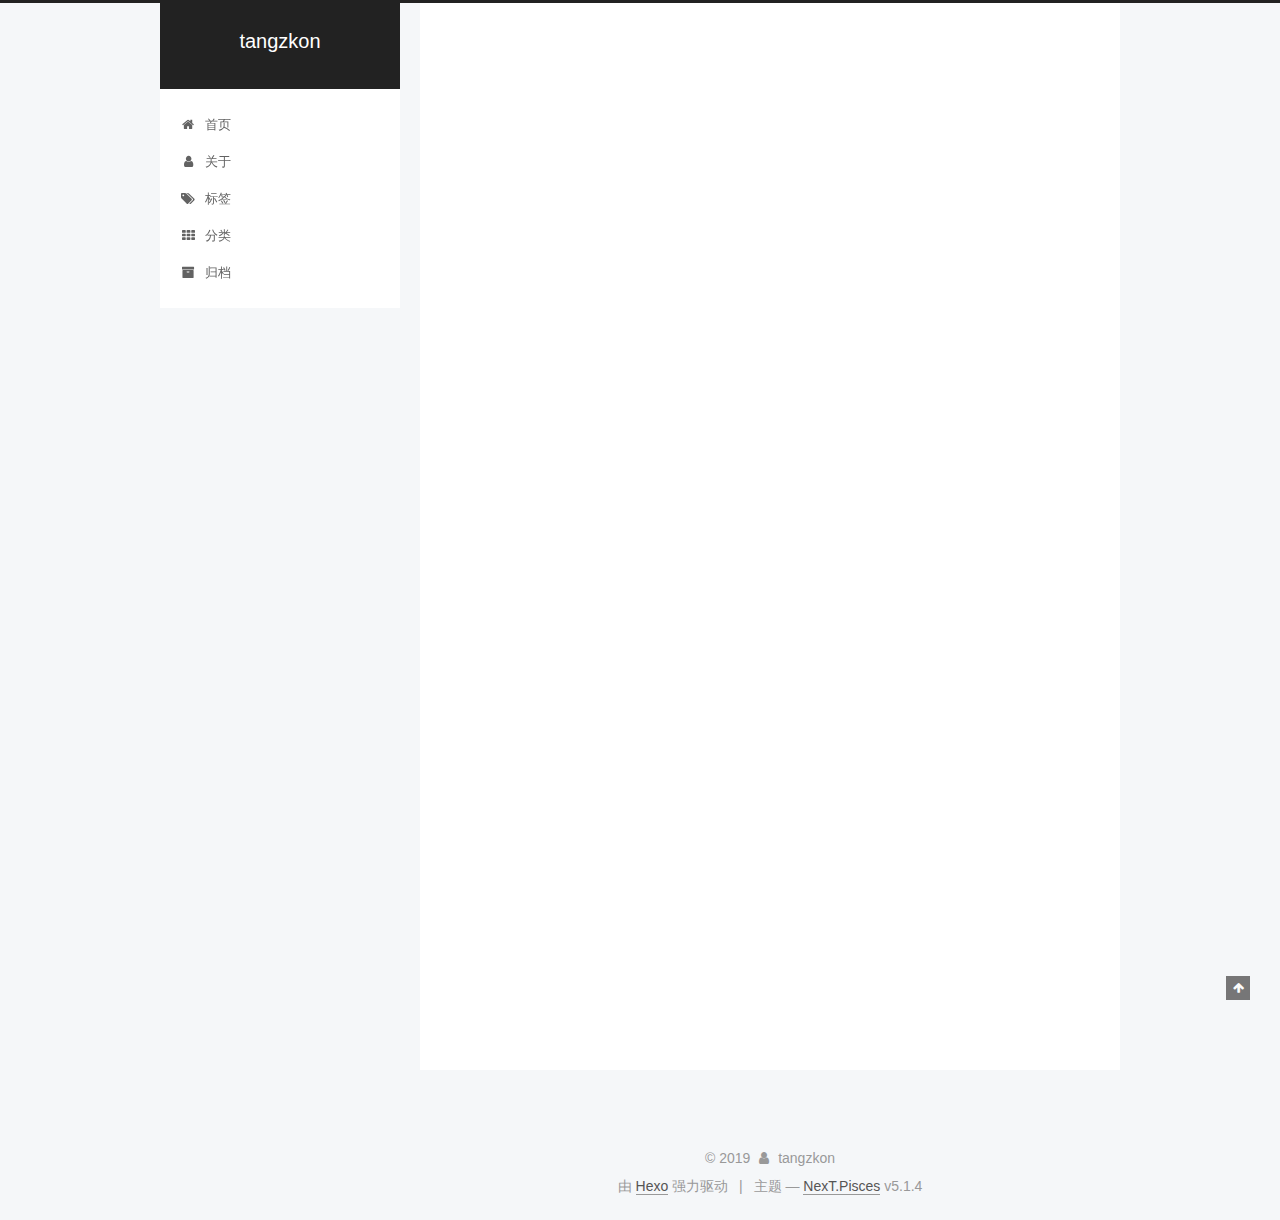
==== commit cbc01304: "Site updated: 2019-11-26 19:34:00" ====
--- a/index.html
+++ b/index.html
@@ -666,5 +666,5 @@
  
 <!-- ҳ����С���� -->
 <script type="text/javascript" src="/js/src/love.js"></script>
-</body>
+<script src="/live2dw/lib/L2Dwidget.min.js?094cbace49a39548bed64abff5988b05"></script><script>L2Dwidget.init({"pluginRootPath":"live2dw/","pluginJsPath":"lib/","pluginModelPath":"assets/","tagMode":false,"debug":false,"model":{"jsonPath":"live2d-widget-model-hibiki"},"display":{"position":"right","width":170,"height":360},"mobile":{"show":true},"log":false});</script></body>
 </html>
--- a/css/main.css
+++ b/css/main.css
@@ -1833,7 +1833,7 @@
   width: 4px;
   height: 4px;
   border-radius: 50%;
-  background: #ff0d71;
+  background: #9004d7;
 }
 .links-of-blogroll {
   font-size: 13px;
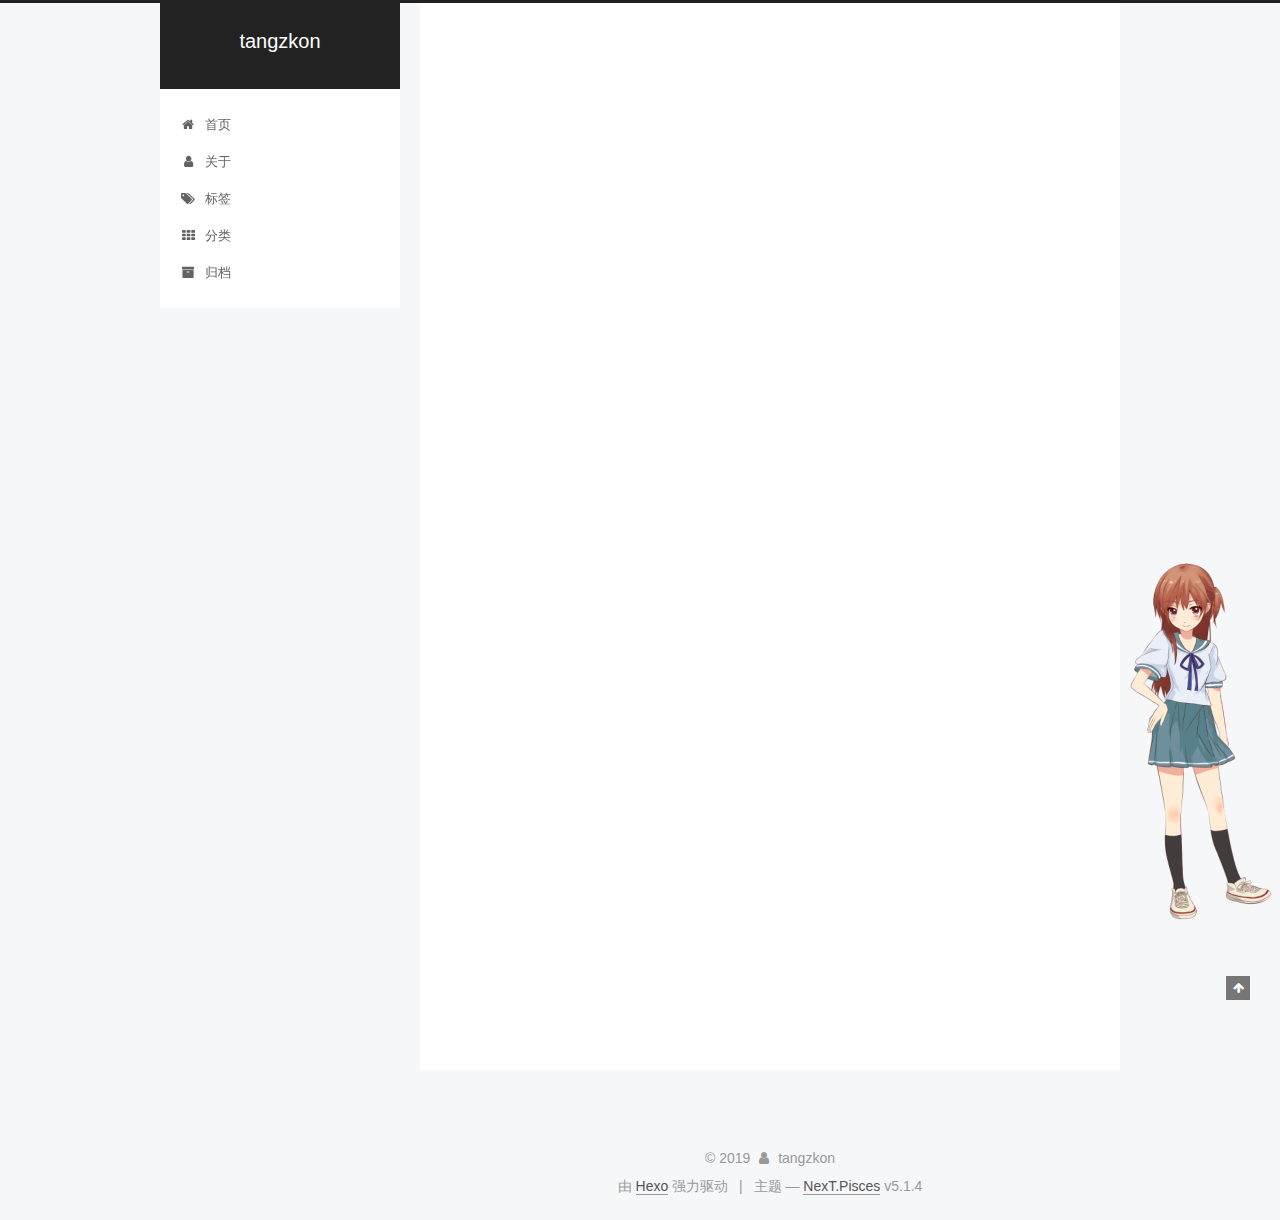
==== commit 9e13337a: "Site updated: 2019-11-26 19:37:09" ====
--- a/index.html
+++ b/index.html
@@ -666,5 +666,5 @@
  
 <!-- ҳ����С���� -->
 <script type="text/javascript" src="/js/src/love.js"></script>
-<script src="/live2dw/lib/L2Dwidget.min.js?094cbace49a39548bed64abff5988b05"></script><script>L2Dwidget.init({"pluginRootPath":"live2dw/","pluginJsPath":"lib/","pluginModelPath":"assets/","tagMode":false,"debug":false,"model":{"jsonPath":"live2d-widget-model-hibiki"},"display":{"position":"right","width":170,"height":360},"mobile":{"show":true},"log":false});</script></body>
+<script src="/live2dw/lib/L2Dwidget.min.js?094cbace49a39548bed64abff5988b05"></script><script>L2Dwidget.init({"pluginRootPath":"live2dw/","pluginJsPath":"lib/","pluginModelPath":"assets/","tagMode":false,"debug":false,"model":{"jsonPath":"/live2dw/assets/hibiki.model.json"},"display":{"position":"right","width":170,"height":360},"mobile":{"show":true},"log":false});</script></body>
 </html>
--- a/css/main.css
+++ b/css/main.css
@@ -1833,7 +1833,7 @@
   width: 4px;
   height: 4px;
   border-radius: 50%;
-  background: #9004d7;
+  background: #ff7ecc;
 }
 .links-of-blogroll {
   font-size: 13px;
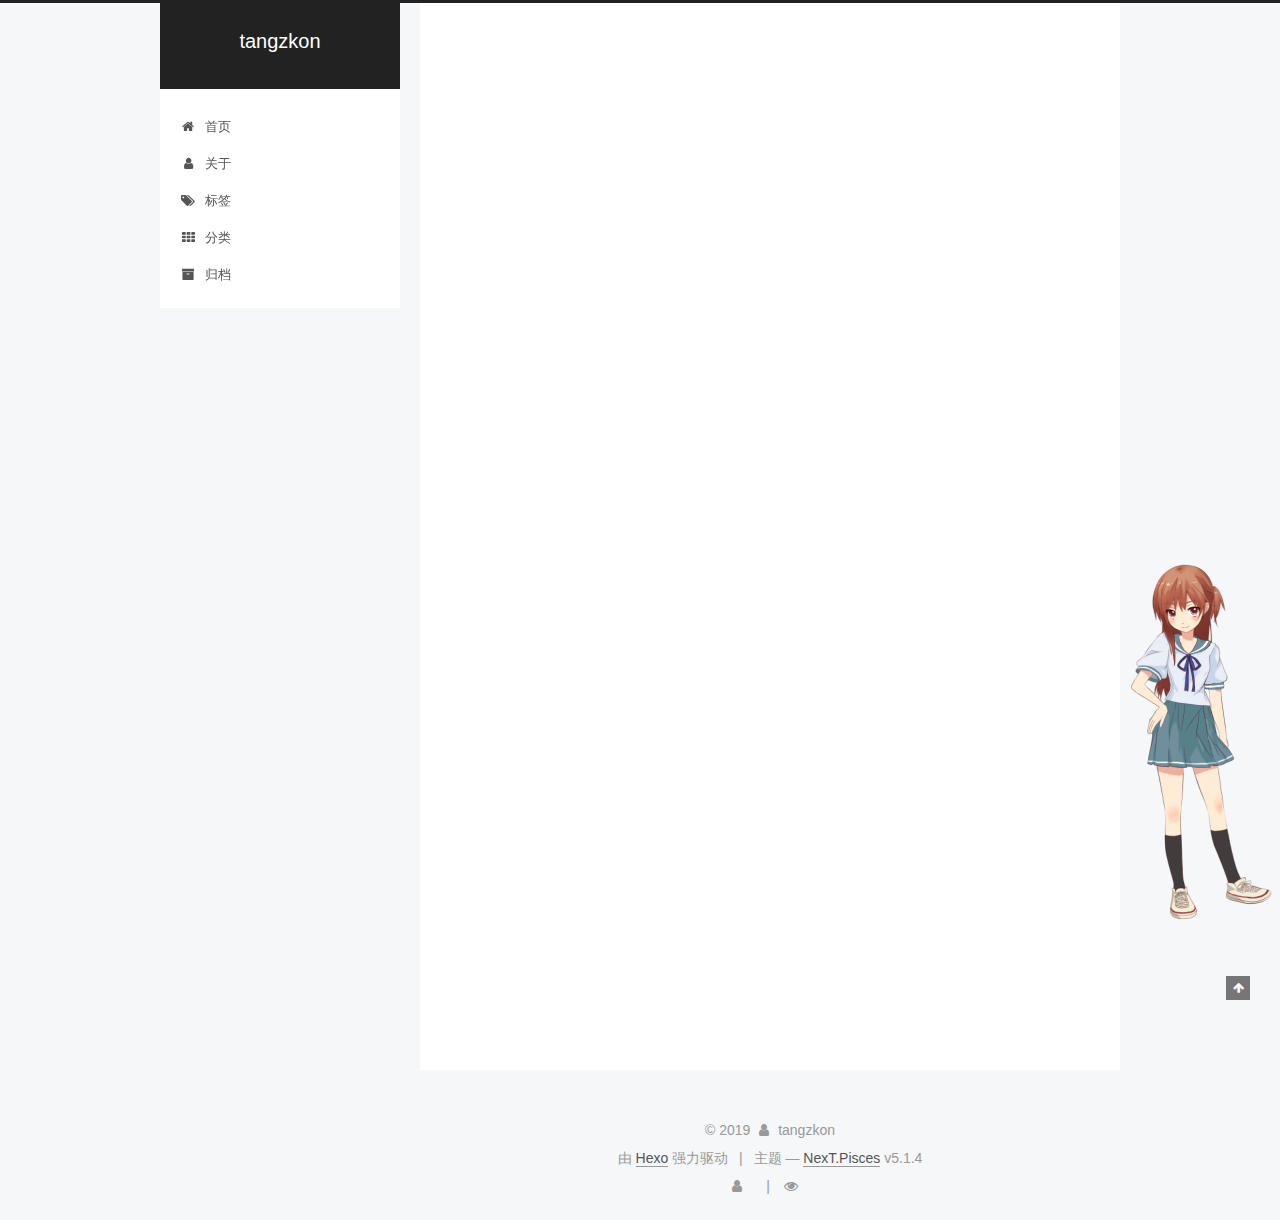
==== commit 028bd377: "Site updated: 2019-11-26 19:51:40" ====
--- a/index.html
+++ b/index.html
@@ -309,6 +309,11 @@
           
 
           
+            <span class="post-meta-divider">|</span>
+            <span class="page-pv"><i class="fa fa-file-o"></i>
+            <span class="busuanzi-value" id="busuanzi_value_page_pv" ></span>
+            </span>
+          
 		  
 
           
@@ -499,6 +504,26 @@
 
 
         
+<div class="busuanzi-count">
+  <script async src="https://dn-lbstatics.qbox.me/busuanzi/2.3/busuanzi.pure.mini.js"></script>
+
+  
+    <span class="site-uv">
+      <i class="fa fa-user"></i>
+      <span class="busuanzi-value" id="busuanzi_value_site_uv"></span>
+      
+    </span>
+  
+
+  
+    <span class="site-pv">
+      <i class="fa fa-eye"></i>
+      <span class="busuanzi-value" id="busuanzi_value_site_pv"></span>
+      
+    </span>
+  
+</div>
+
 
 
 
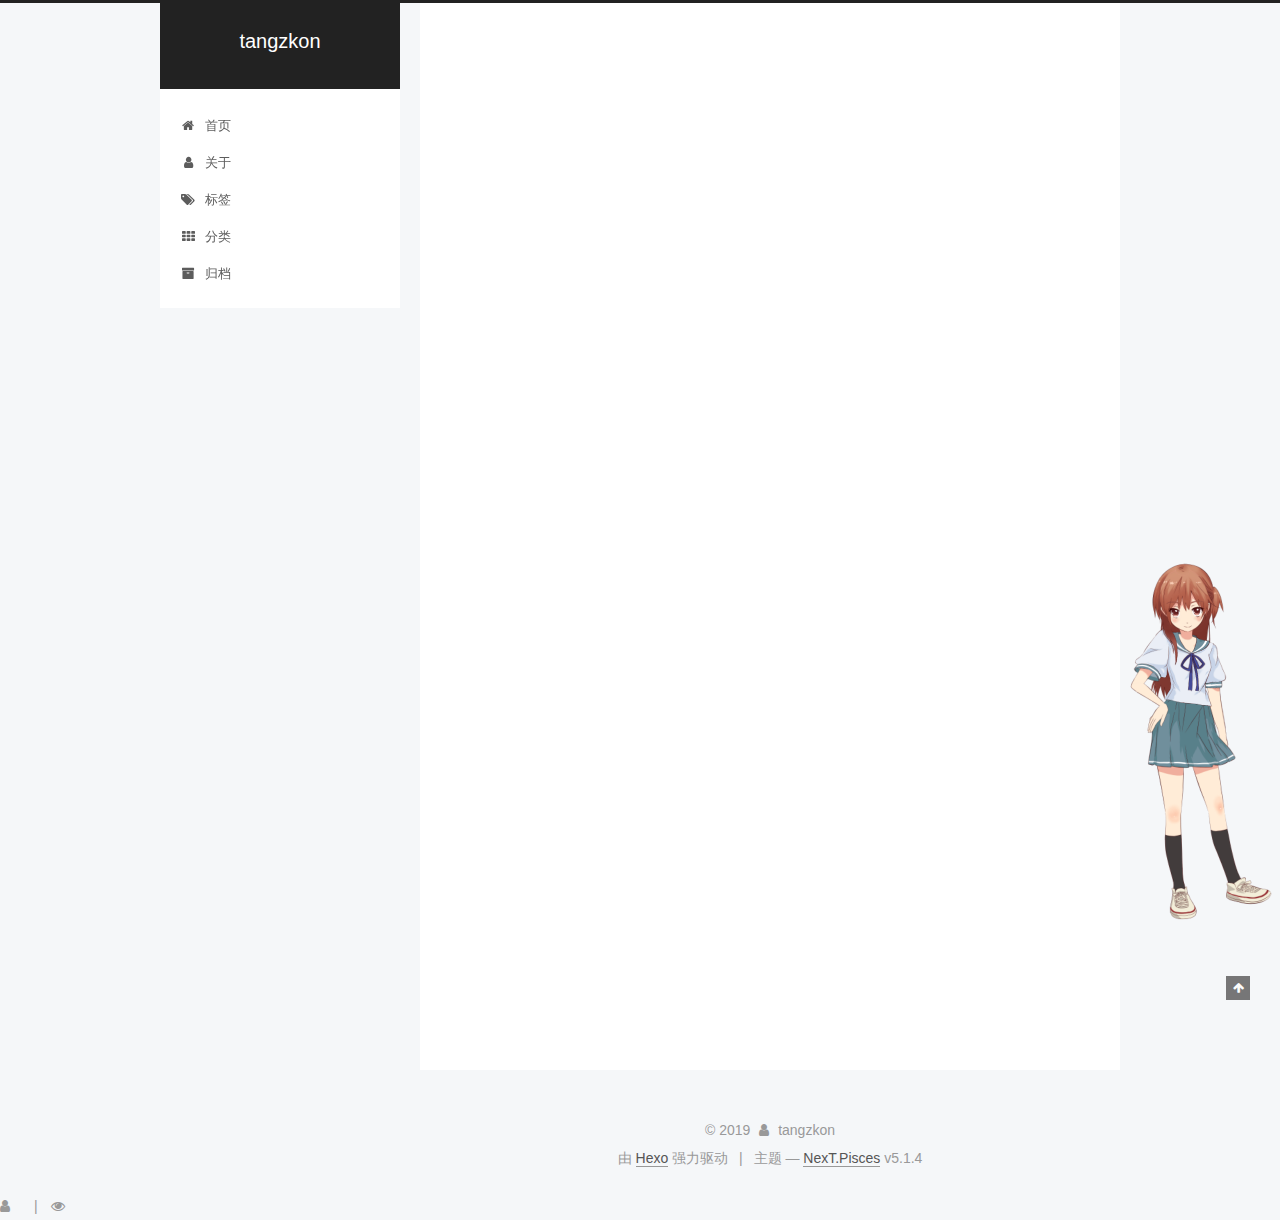
==== commit 83a24dac: "Site updated: 2019-11-26 20:52:17" ====
--- a/index.html
+++ b/index.html
@@ -490,15 +490,7 @@
 
   <div class="theme-info">主题 &mdash; <a class="theme-link" target="_blank" href="https://github.com/iissnan/hexo-theme-next">NexT.Pisces</a> v5.1.4</div>
 
-<div>
-<script async src="//busuanzi.ibruce.info/busuanzi/2.3/busuanzi.pure.mini.js"></script>
-<span id="busuanzi_container_site_pv" style='display:none'>
-    ��վ�ܷ����� <span id="busuanzi_value_site_pv"></span> ��
-    <span class="post-meta-divider">|</span>
-</span>
-<span id="busuanzi_container_site_uv" style='display:none'>
-    ��<span id="busuanzi_value_site_uv"></span>�˿����ҵĲ���
-</span>
+
 </div>
 
 
